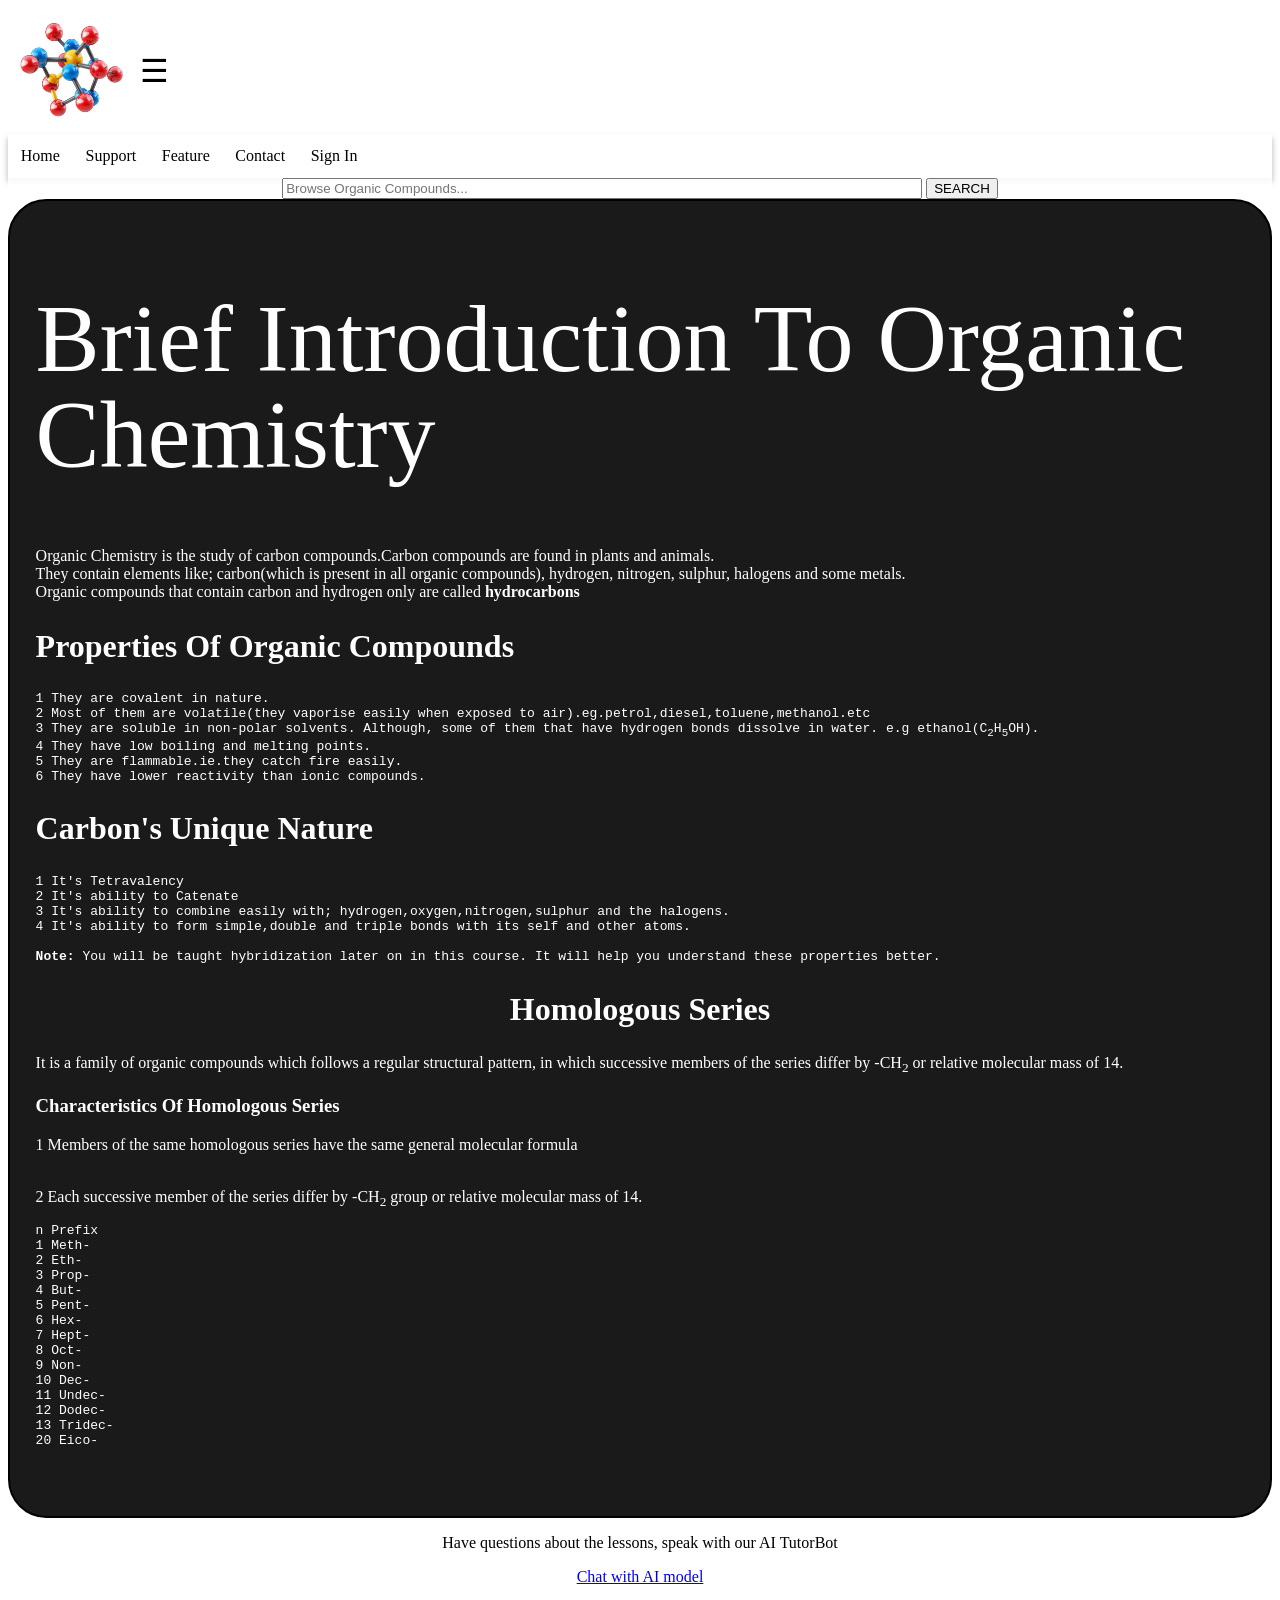
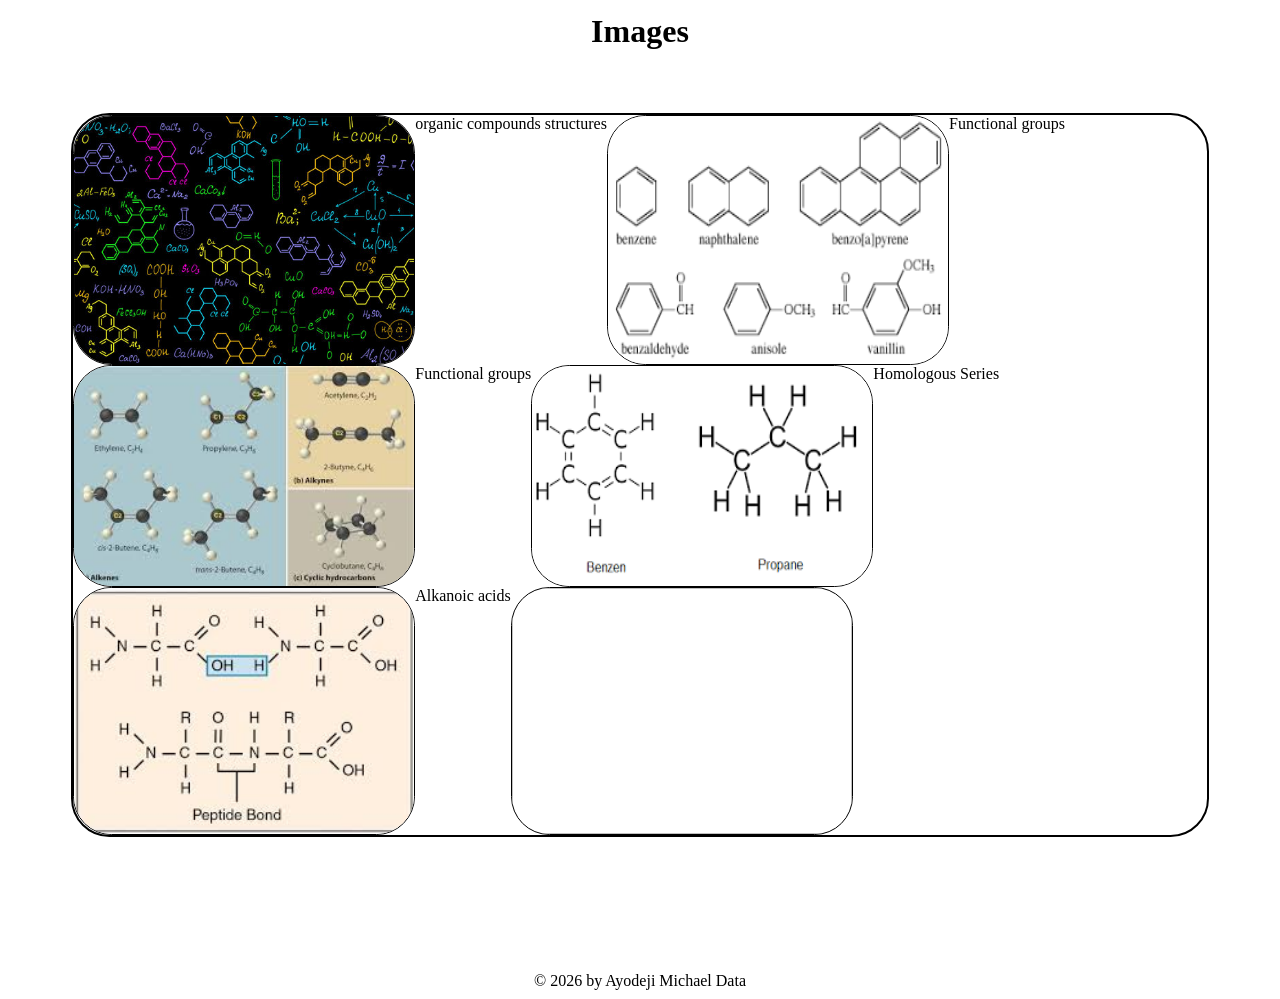
==== index.html @ 0661715f "Update index.html" ====
<!DOCTYPE html>
<html lang="en-GB">
<head>
    <meta charset="UTF-8">
    <meta http-equiv="X-UA-Compatible" content="IE=edge">
    <meta name="keywords" content="Organic Compounds">
    <meta name="" content="Website for browsing about organic compounds">
    <meta name="author" content="Ayodeji Michael">
    <meta name="viewport" content="width=device-width, initial-scale=1.0">
    <title>Organic Compounds</title>
    <link rel="stylesheet" href="style.css">
    <link rel="icon" type="image/png" href="images/logo.png">
    <style>
        .image-container {
            border: 2px solid black;
            border-radius: 3vw;
            width: clamp(0, 90%, 90%);
            display: flex;
            flex-wrap: wrap;
            margin: 5%;
        }
        .image-container img {
            border: 1px solid black;
            border-radius: 3vw;
            width: 30%;
            height: auto;
        }
      </style>
    

</head>
<body>
    <nav class="navbar">
        <div class="navheader">
            <img src="images/36380703-528e-4a08-96c5-280c4ebbf2aa-removebg-preview.png" width="10%"></img>
            <button class="navlink_toggle">☰</button>
            <script src="navlink_toggle.js" defer></script>
        </div>
            
        <div class="navlinks">
            <a href="#">Home</a>
            <a href="#">Support</a>
            <a href="#">Feature</a>
            <a href="#">Contact</a>
            <a href="signin.html">Sign In</a>
        </div>
        <center>
               <div class="search-container">
                   <input type="text" id="compound-search" placeholder="Browse Organic Compounds...">
                   <button id="search-button">SEARCH</button>
               </div>
        </center>
    </nav>
    <div class="content">
        <h1>Brief Introduction To Organic Chemistry</h1>
        <p>Organic Chemistry is the study of carbon compounds.Carbon compounds are found in plants and animals. <br>
          They contain elements like; carbon(which is present in all organic compounds), hydrogen, nitrogen, sulphur, halogens and some metals.<br>
          Organic compounds that contain carbon and hydrogen only are called <strong>hydrocarbons</strong>
        </p>
        <h2>Properties Of Organic Compounds</h2>
           <pre>
                1 They are covalent in nature.
                2 Most of them are volatile(they vaporise easily when exposed to air).eg.petrol,diesel,toluene,methanol.etc
                3 They are soluble in non-polar solvents. Although, some of them that have hydrogen bonds dissolve in water. e.g ethanol(C<sub>2</sub>H<sub>5</sub>OH).
                4 They have low boiling and melting points.
                5 They are flammable.ie.they catch fire easily.
                6 They have lower reactivity than ionic compounds.
           </pre>
            <h2>Carbon's Unique Nature</h2>
            <pre>
                1 It's Tetravalency
                2 It's ability to Catenate
                3 It's ability to combine easily with; hydrogen,oxygen,nitrogen,sulphur and the halogens.
                4 It's ability to form simple,double and triple bonds with its self and other atoms. <br>
                <strong>Note:</strong> You will be taught hybridization later on in this course. It will help you understand these properties better.
            </pre>
            <center><h2>Homologous Series</h2></center>
            <p>It is a family of organic compounds which follows a regular structural pattern, in which successive members of the series differ by -CH<sub>2</sub> or relative molecular mass of 14.</p>
            <h3>Characteristics Of Homologous Series</h3>
            <p>1 Members of the same homologous series have the same general molecular formula</p><br>
               2 Each successive member of the series differ by -CH<sub>2</sub> group or relative molecular mass of 14.
               <pre>
                n   Prefix
                1   Meth-
                2   Eth-
                3   Prop-
                4   But-
                5   Pent-
                6   Hex-
                7   Hept-
                8   Oct-
                9   Non-
                10  Dec-
                11  Undec-
                12  Dodec-
                13  Tridec-
                20  Eico-<br><br>
    </div>
    <center>
        <div>
            <p>Have questions about the lessons, speak with our AI TutorBot</p>
            <a href="TutorBot.html" style="box-sizing: border-box; border-radius: 3vw;"> Chat with AI model</a>
        </div>
    </center>
        <center><h2>Images</h2></center>
            <div class="image-container">
            <img src="images/Web image 1.jpg" alt="Structure of organic compounds">organic compounds structures</img>
            <img src="images/Web image 2.png">Functional groups</img>
            <img src="images/Web image 3.jfif">Functional groups</img>
            <img src="images/Web image 4.png">Homologous Series</img>
            <img src="images/Web image 5.jfif">Alkanoic acids<img>
            </div> <br>
            <div>
            <div class="links">
                <a href="https://chat.openai.com/chat" target="_self" class="btn">Learn more</a>
                <a href="#">or contact</a>
            </div>
        </div><br><br>
<center>
        <footer>© 2026 by Ayodeji Michael Data</footer>
</center>
</body>
</html>
---- style.css ----
style.css
* {
    max-width: 100% !important;
    box-sizing: border-box;
    font-family: sans-serif;
    height: auto;
}
pre{
    white-space: pre-line;
    word-break: break-word;
}
.navbar{
    position: sticky;
    top: 0;
    left: 0;
    right: 0;
    z-index: 1000;
    background-color: rgba(255, 255, 255, 0.80);
    backdrop-filter: blur(5px);
}
.navheader{
    display: flex;
    flex-direction: row;
    justify-content: stretch;
    background-color: white;
}
.navlink_toggle{
    font-size: 32px !important;
    color: black !important;
    display: block;
    background: none;
    border: none;
    color: white;
    font-size: 1rem;
    cursor: pointer;
}
.navlinks{
    width: 100%;
    overflow: hidden;
    background-color: white;
    box-shadow: 0 4px 6px rgba(0,0,0,0.3);
}
.navlinks a {
    float: left;
    color: black;
    text-align: center;
    padding: 1vw;
    text-decoration-line: none;
}
.navlinks a:hover {
    background-color: rgb(91, 142, 253);
    color: white;
}
.navlinks.expanded{
    position: 900;
    top: 100%;
    left: 0;
    width: 90%;
    background-color: white;
    flex-direction: column;
    padding: 1rem 2rem;
    box-shadow: 0 4px 6px rgba(0,0,0,0.3);
    white-space: normal;
}
.content{
    width: 100%;
    max-width: 100% !important;
    background-color: rgba(0, 0, 0, 0.897);
    border: 2px solid black;
    border-radius: 3vw;
    padding: 2vw 2vw;
    color: #fff;
    box-sizing: border-box;
    overflow-wrap: break-word;
    min-width: 0;
    hyphens: auto;
}
.content h1{
    font-size: 7.5vw;
    line-height: 7.5vw;
    font-weight: 500;
}
.links a{
    color: #fff;
    text-decoration: none;
    display: inline-block;
}
h2{
    font-size: 2.5vw;
}
.searchbutton{  border: 2px solid #fff;
    padding: 10px 35px;
    border-radius: 15px;
    text-decoration: #ffffff00;
}
/** For Search Bar **/
.search-container{
    background-color: rgba(255, 255, 255, 0.90);
}
#compound-search{
    width: 50%;
}
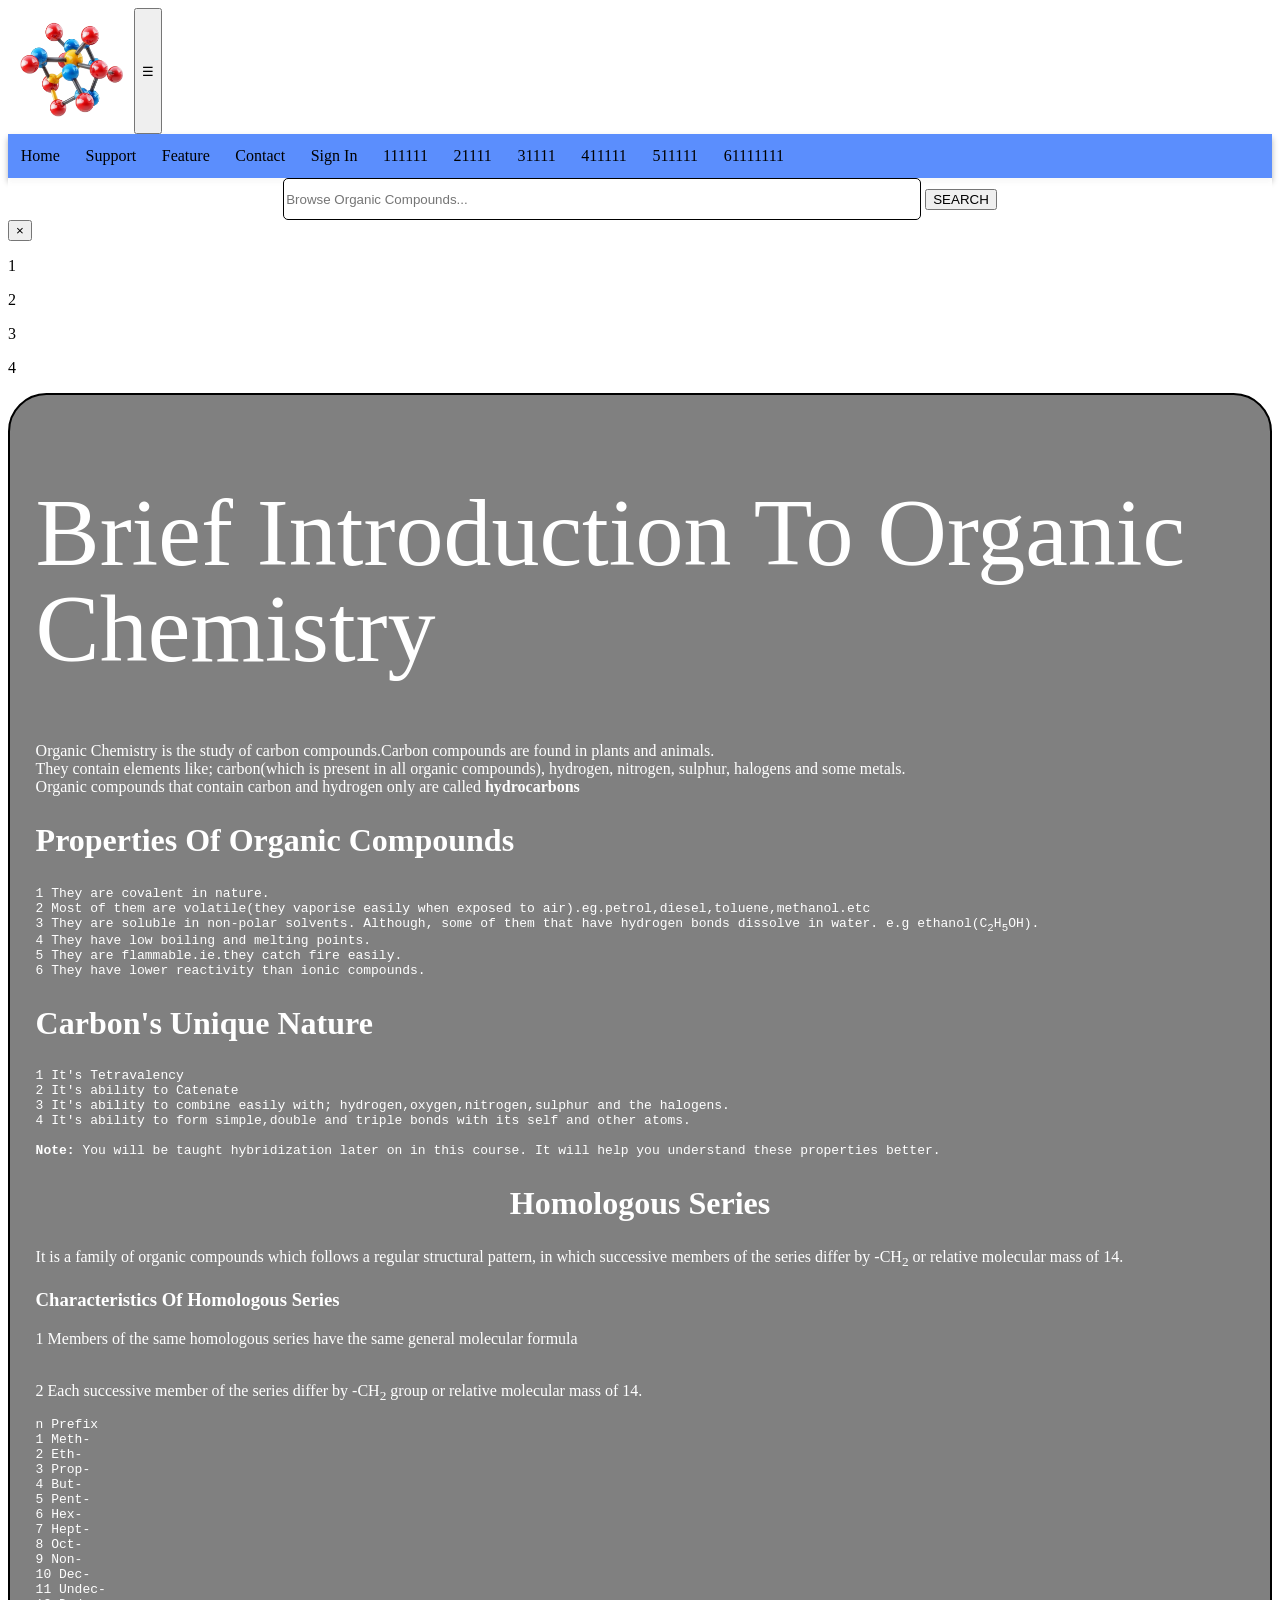
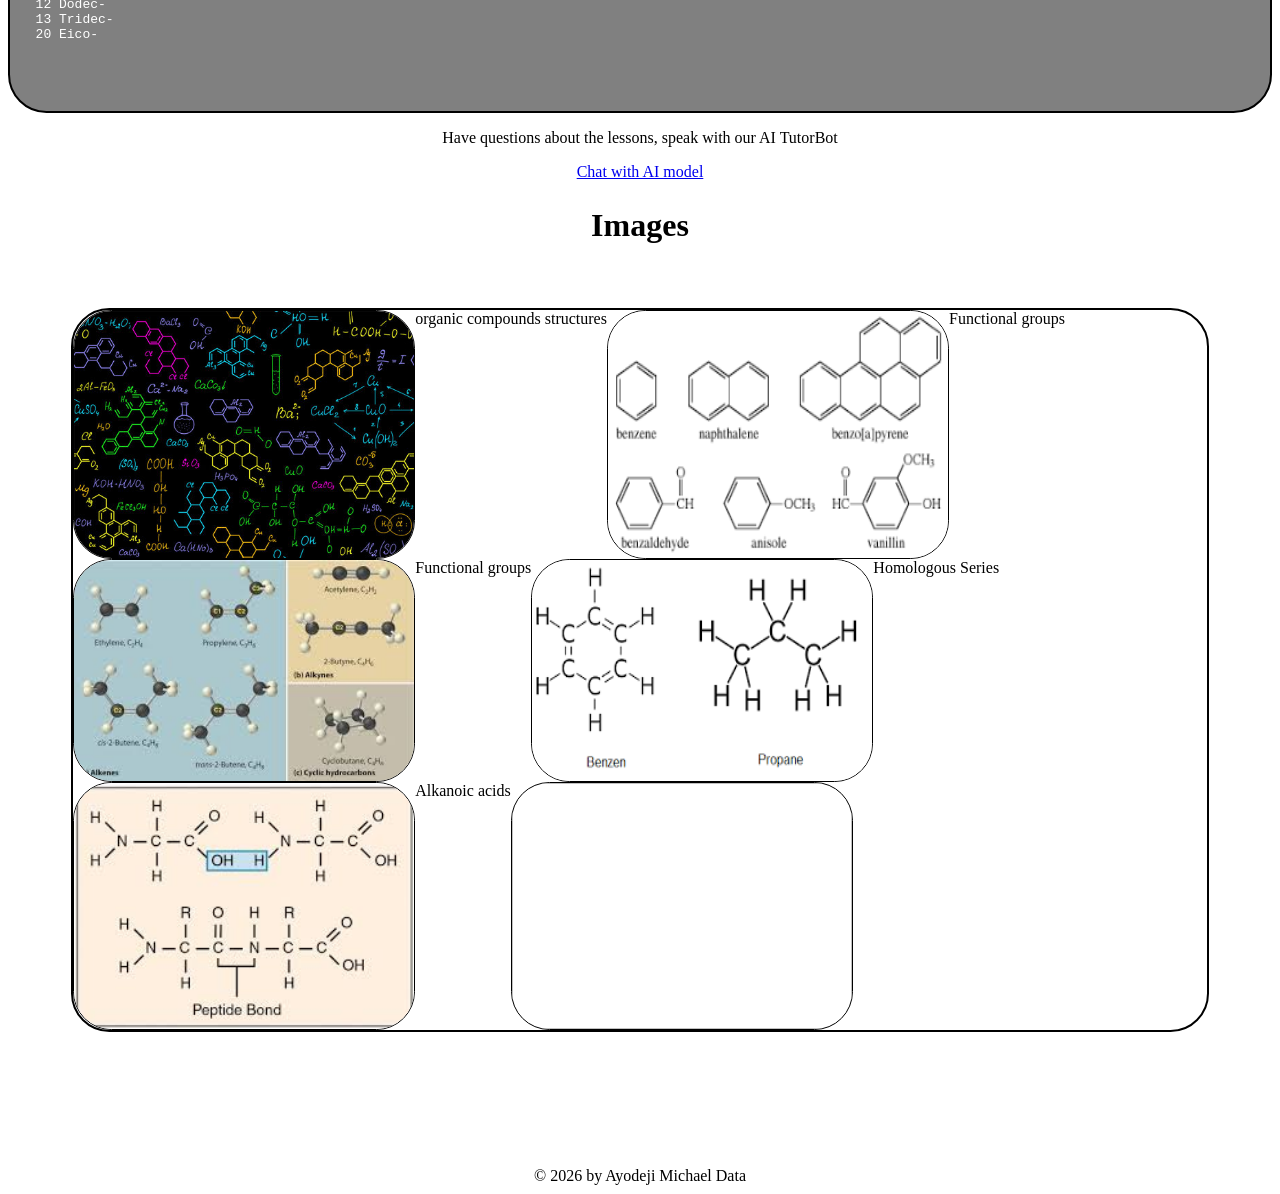
==== commit 4b8d3512: "Update index.html" ====
--- a/index.html
+++ b/index.html
@@ -30,27 +30,8 @@
 
 </head>
 <body>
-    <nav class="navbar">
-        <div class="navheader">
-            <img src="images/36380703-528e-4a08-96c5-280c4ebbf2aa-removebg-preview.png" width="10%"></img>
-            <button class="navlink_toggle">☰</button>
-            <script src="navlink_toggle.js" defer></script>
-        </div>
-            
-        <div class="navlinks">
-            <a href="#">Home</a>
-            <a href="#">Support</a>
-            <a href="#">Feature</a>
-            <a href="#">Contact</a>
-            <a href="signin.html">Sign In</a>
-        </div>
-        <center>
-               <div class="search-container">
-                   <input type="text" id="compound-search" placeholder="Browse Organic Compounds...">
-                   <button id="search-button">SEARCH</button>
-               </div>
-        </center>
-    </nav>
+    <script src="navbar-menu_overlay.js"></script>
+    <div id="navbar_container"></div>
     <div class="content">
         <h1>Brief Introduction To Organic Chemistry</h1>
         <p>Organic Chemistry is the study of carbon compounds.Carbon compounds are found in plants and animals. <br>
--- a/style.css
+++ b/style.css
@@ -1,9 +1,11 @@
 style.css
 * {
-    max-width: 100% !important;
-    box-sizing: border-box;
+    width: clamp(100%, 100%, 100%) !important;
     font-family: sans-serif;
     height: auto;
+}
+body{
+    background-color: white;
 }
 pre{
     white-space: pre-line;
@@ -11,6 +13,7 @@
 }
 .navbar{
     position: sticky;
+    width: 100%;
     top: 0;
     left: 0;
     right: 0;
@@ -37,7 +40,7 @@
 .navlinks{
     width: 100%;
     overflow: hidden;
-    background-color: white;
+    background-color: rgb(91, 142, 253);
     box-shadow: 0 4px 6px rgba(0,0,0,0.3);
 }
 .navlinks a {
@@ -51,12 +54,22 @@
     background-color: rgb(91, 142, 253);
     color: white;
 }
+.navlinks a:active{
+    background-color: rgb(91, 142, 253);
+    color: blueviolet;
+}
+.navlinks a:current{
+    background-color: rgb(91, 142, 253);
+    color: darkblue;
+}
 .navlinks.expanded{
     position: 900;
     top: 100%;
     left: 0;
-    width: 90%;
+    width: 25%;
+    height: auto;
     background-color: white;
+    display: flex;
     flex-direction: column;
     padding: 1rem 2rem;
     box-shadow: 0 4px 6px rgba(0,0,0,0.3);
@@ -65,7 +78,7 @@
 .content{
     width: 100%;
     max-width: 100% !important;
-    background-color: rgba(0, 0, 0, 0.897);
+    background-color: grey;
     border: 2px solid black;
     border-radius: 3vw;
     padding: 2vw 2vw;
@@ -97,8 +110,23 @@
 .search-container{
     background-color: rgba(255, 255, 255, 0.90);
 }
+.search-container input {
+    border: 1px solid black;
+    border-radius: 5px;
+    height: 3vw;
+}
 #compound-search{
     width: 50%;
 }
-
-
+.login-form {
+    width: clamp(40vw, 300px,300px);
+    background-color: grey;
+    border: 2px solid black;
+    border-radius: 3vw;
+    padding: 2vw 2vw;
+    color: #fff;
+    box-sizing: border-box;
+    overflow-wrap: break-word;
+    min-width: 0;
+    hyphens: auto;
+}
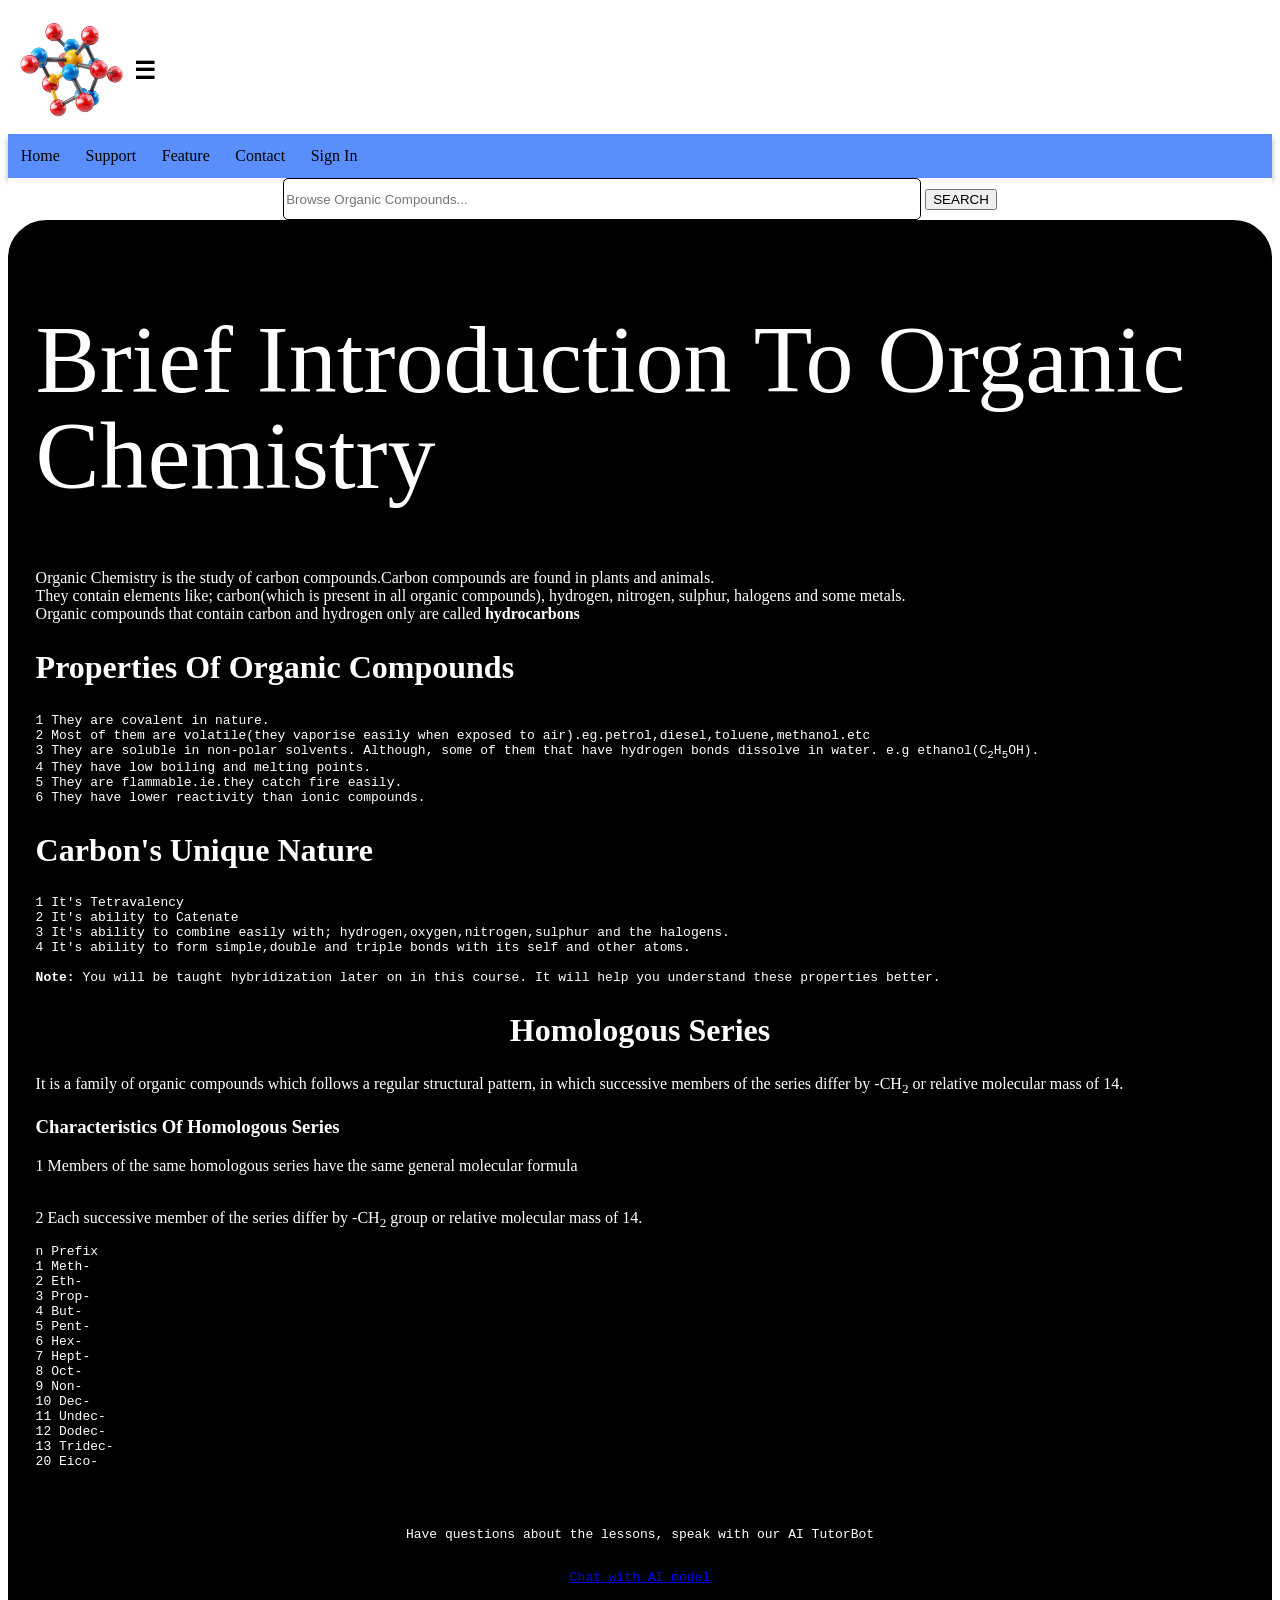
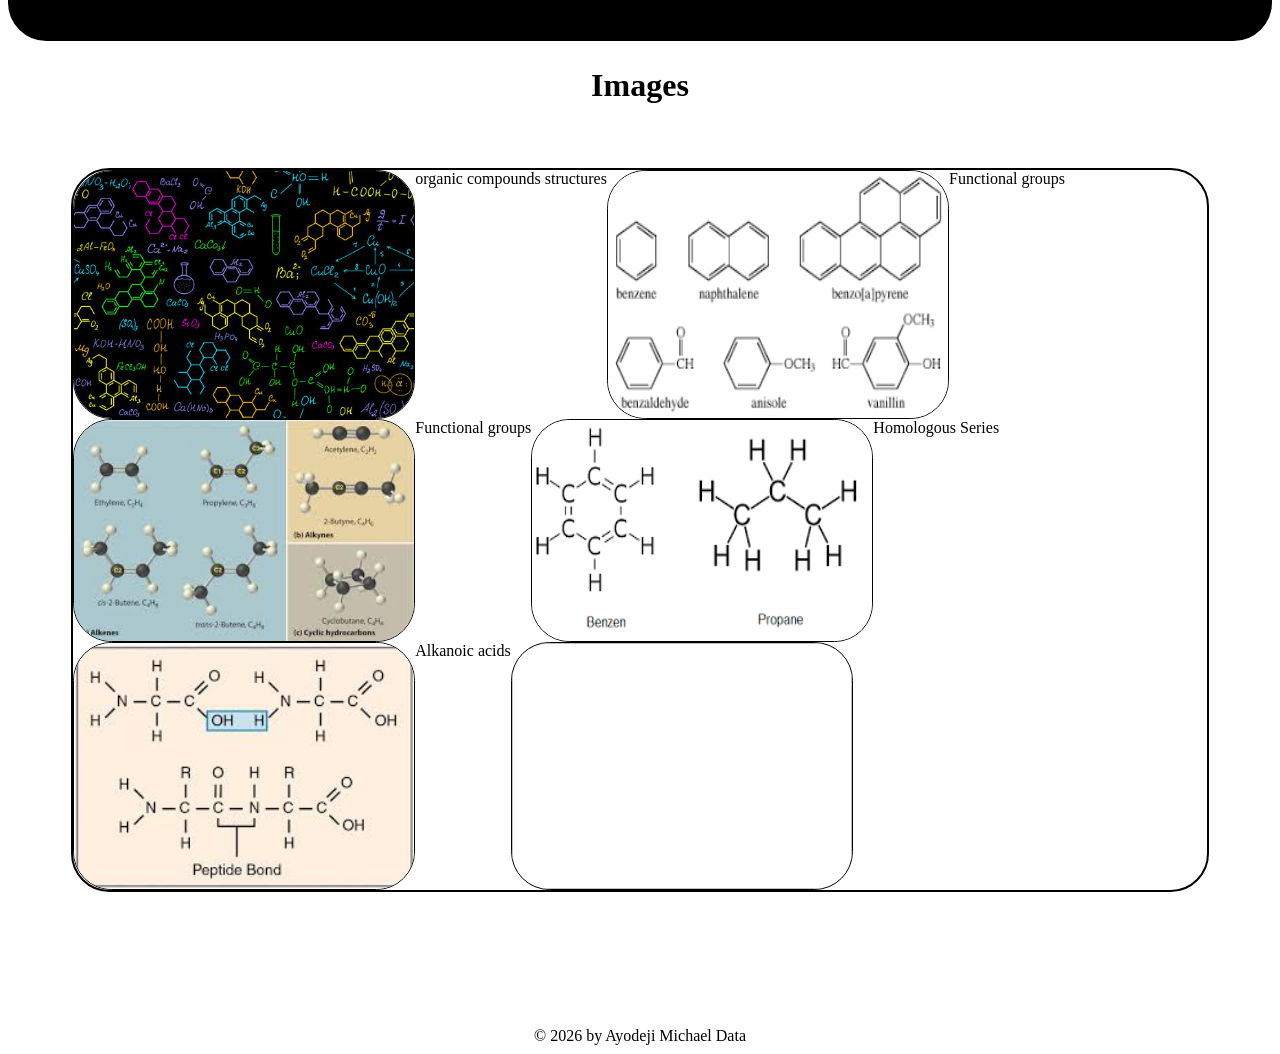
==== commit 79fc7d82: "Update index.html" ====
--- a/index.html
+++ b/index.html
@@ -76,13 +76,11 @@
                 12  Dodec-
                 13  Tridec-
                 20  Eico-<br><br>
-    </div>
     <center>
-        <div>
             <p>Have questions about the lessons, speak with our AI TutorBot</p>
             <a href="TutorBot.html" style="box-sizing: border-box; border-radius: 3vw;"> Chat with AI model</a>
-        </div>
     </center>
+    </div>
         <center><h2>Images</h2></center>
             <div class="image-container">
             <img src="images/Web image 1.jpg" alt="Structure of organic compounds">organic compounds structures</img>
--- a/style.css
+++ b/style.css
@@ -6,6 +6,11 @@
 }
 body{
     background-color: white;
+}
+#navbar_container {
+    position: sticky;
+    width=100%;
+    z-index: 1000;
 }
 pre{
     white-space: pre-line;
@@ -38,10 +43,17 @@
     cursor: pointer;
 }
 .navlinks{
-    width: 100%;
-    overflow: hidden;
+    display: flex;
+    width: 100% ;
+    max-width: 100% !important;
+    box-sizing: border-box;
+    overflow-x: auto;
+    flex-wrap: nowrap;
+    flex-shrink: 0;
+    white-space: nowrap;
     background-color: rgb(91, 142, 253);
     box-shadow: 0 4px 6px rgba(0,0,0,0.3);
+    -webkit-overflow-scrolling: touch;
 }
 .navlinks a {
     float: left;
@@ -62,23 +74,10 @@
     background-color: rgb(91, 142, 253);
     color: darkblue;
 }
-.navlinks.expanded{
-    position: 900;
-    top: 100%;
-    left: 0;
-    width: 25%;
-    height: auto;
-    background-color: white;
-    display: flex;
-    flex-direction: column;
-    padding: 1rem 2rem;
-    box-shadow: 0 4px 6px rgba(0,0,0,0.3);
-    white-space: normal;
-}
 .content{
     width: 100%;
     max-width: 100% !important;
-    background-color: grey;
+    background-color: black;
     border: 2px solid black;
     border-radius: 3vw;
     padding: 2vw 2vw;
@@ -130,3 +129,36 @@
     min-width: 0;
     hyphens: auto;
 }
+#menu_button {
+    border: none;
+    font-size: 24px;
+    font-weight: bold;
+    background: none;
+    cursor: pointer;
+    padding: 0;
+}
+/** The Overlay Tab **/
+#menu_overlay {
+    display: none !important;
+    position: fixed;
+    top: 0;
+    left: 0;
+    width: 100%;
+    height: auto;
+    background-color: #fff;
+    backdrop-filter: blur(5px);
+    z-index: 2000;
+    box-sizing: border-box;
+    padding: 2vw;
+    flex-direction: column;
+}
+#menu_overlay.active {
+    display: flex !important;
+}
+#close_button_for_menu_overlay {
+    align-self: flex-end;
+    font-size: 2 rem;
+    cursor: pointer;
+    color: #333;
+    line-height: 1;
+}
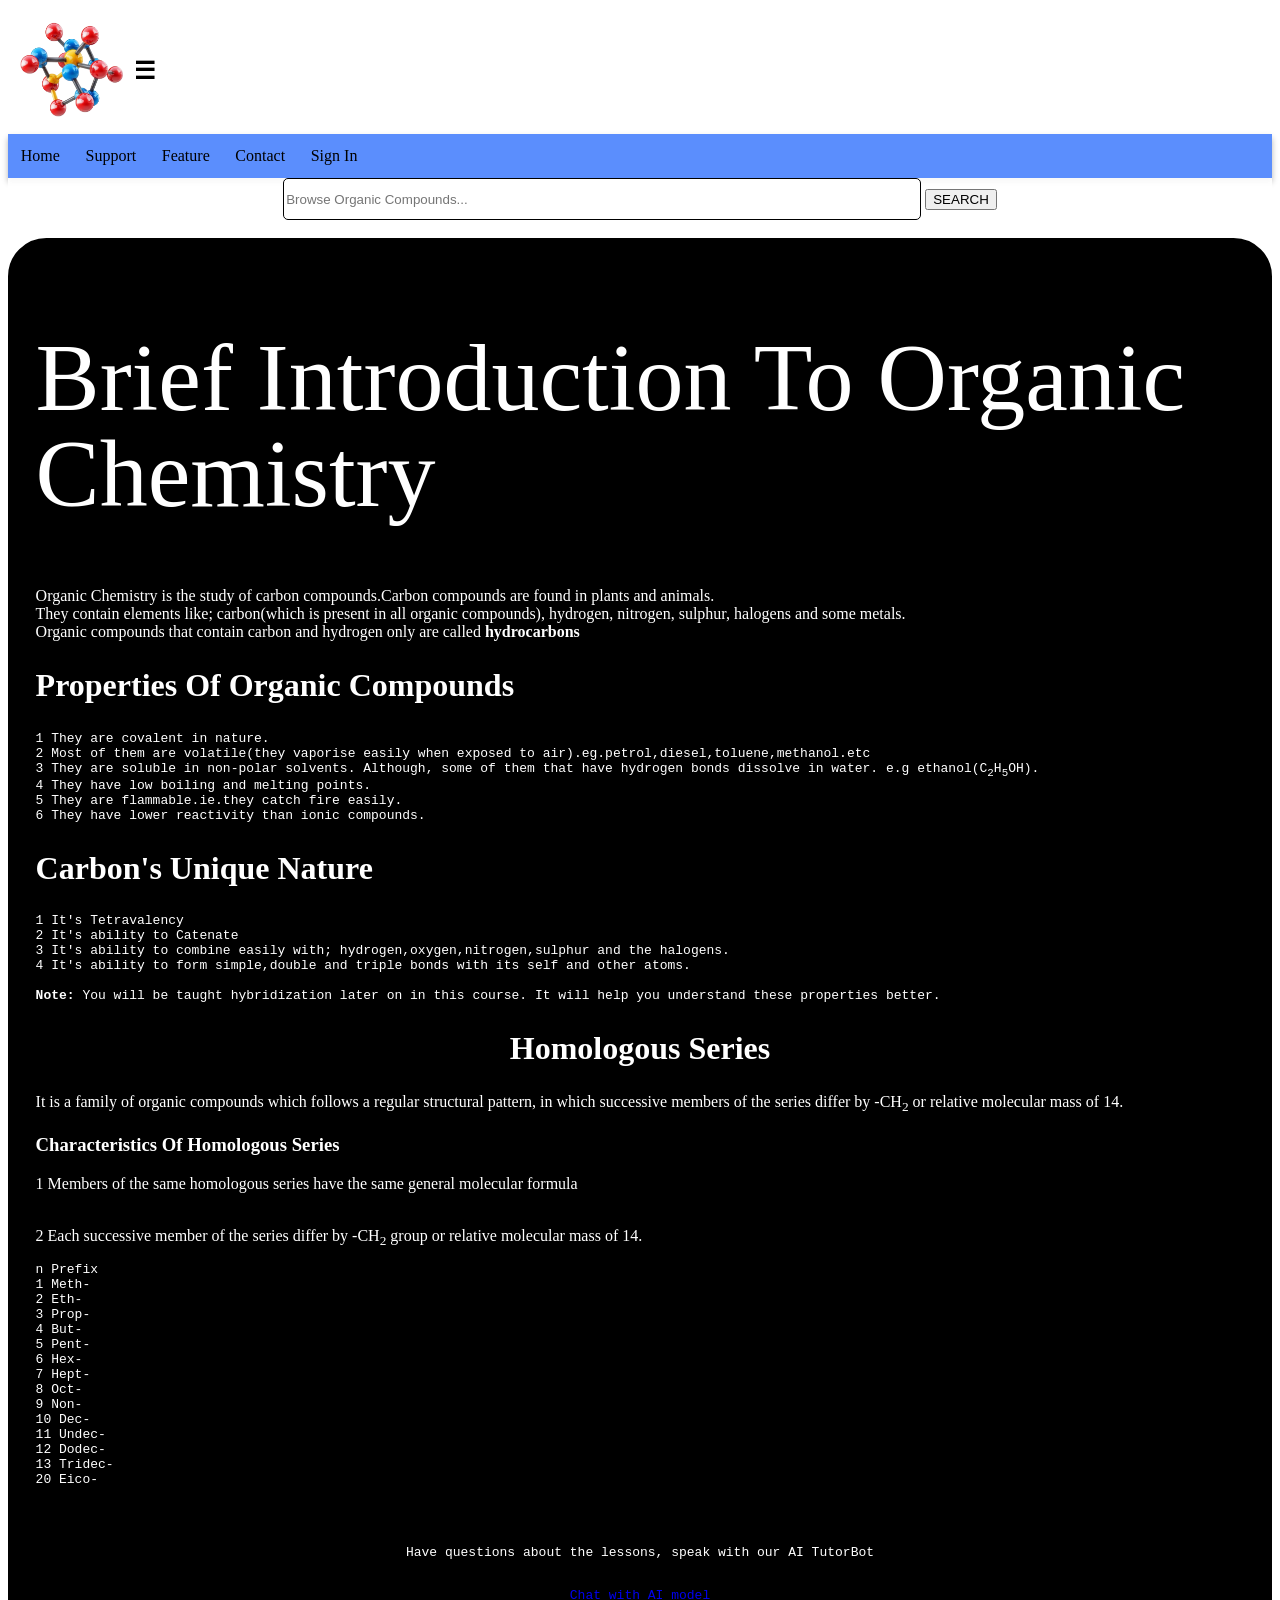
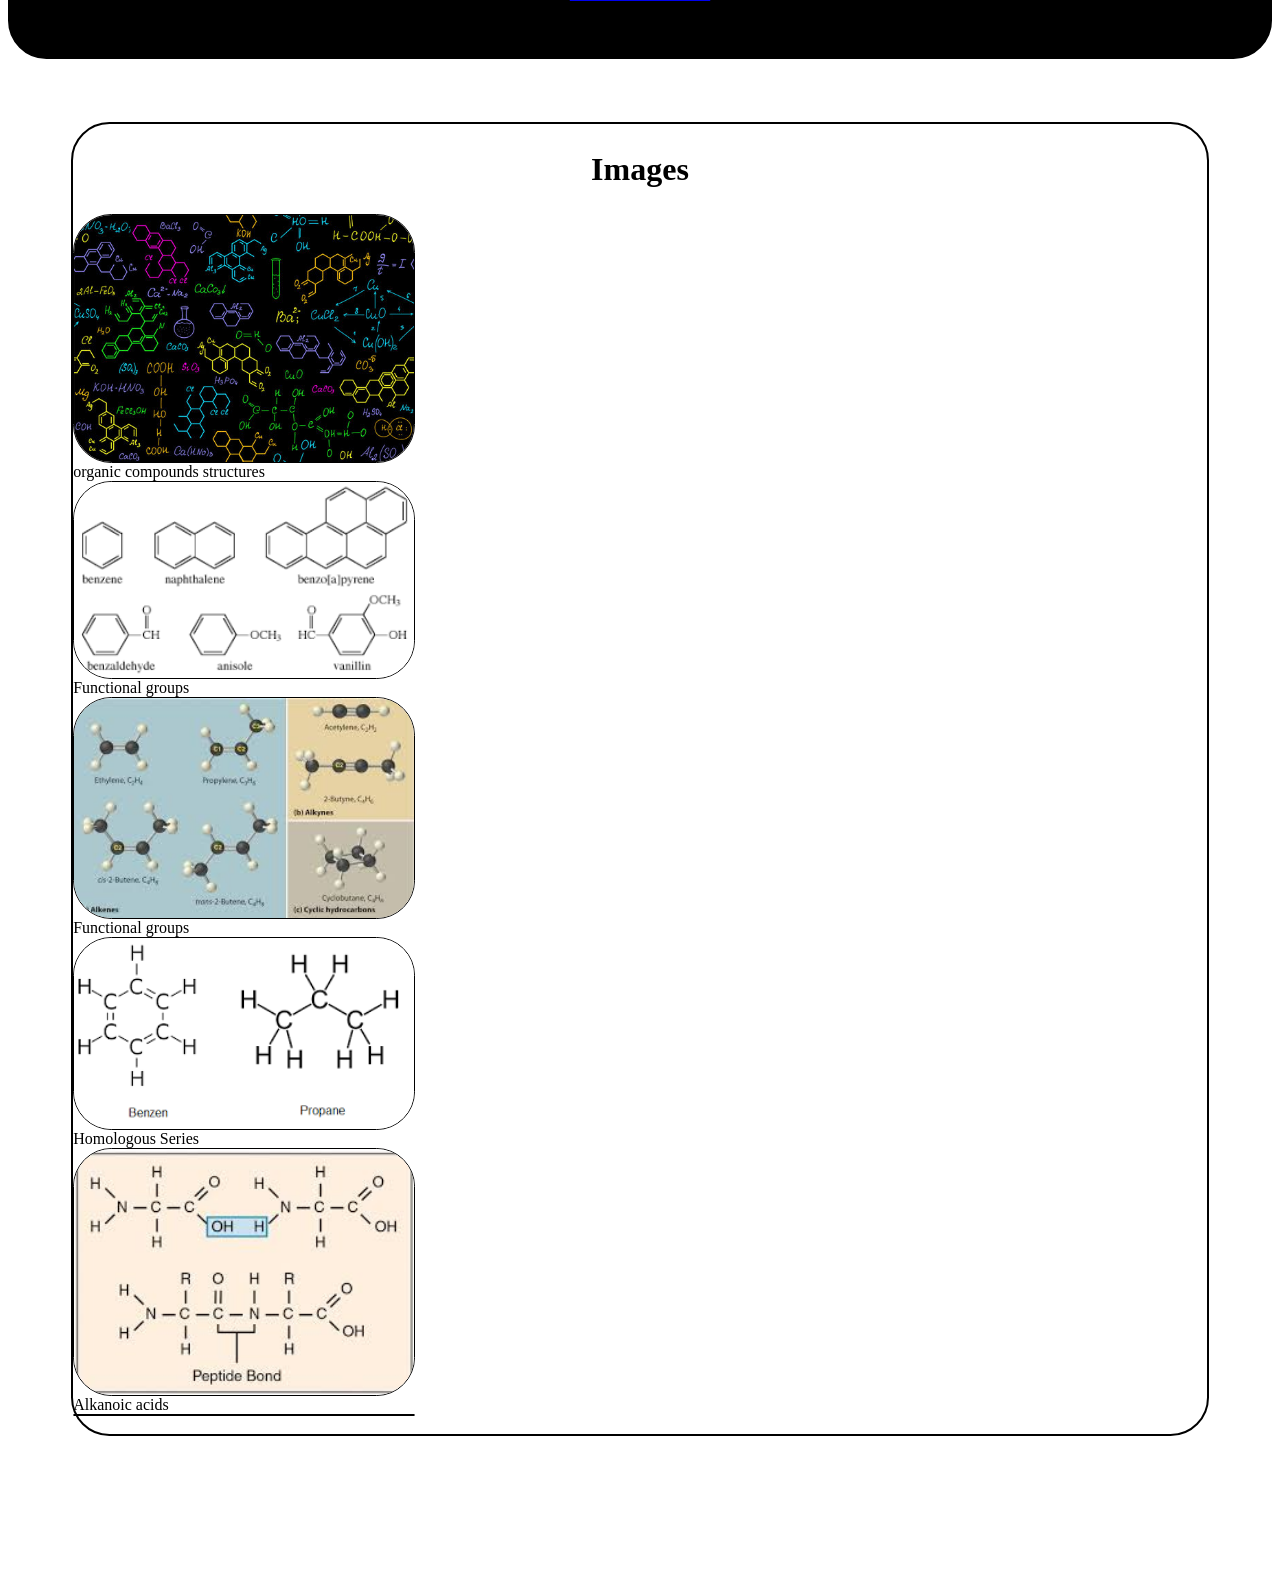
==== commit 65fe3e10: "Update index.html" ====
--- a/index.html
+++ b/index.html
@@ -10,13 +10,15 @@
     <title>Organic Compounds</title>
     <link rel="stylesheet" href="style.css">
     <link rel="icon" type="image/png" href="images/logo.png">
+    <script src="navbar-menu_overlay.js"></script>
     <style>
         .image-container {
             border: 2px solid black;
             border-radius: 3vw;
-            width: clamp(0, 90%, 90%);
+            width: clamp(0, auto, 90%);
             display: flex;
             flex-wrap: wrap;
+            flex-direction: Column;
             margin: 5%;
         }
         .image-container img {
@@ -30,8 +32,7 @@
 
 </head>
 <body>
-    <script src="navbar-menu_overlay.js"></script>
-    <div id="navbar_container"></div>
+    <div id="navbar_container"></div><br>
     <div class="content">
         <h1>Brief Introduction To Organic Chemistry</h1>
         <p>Organic Chemistry is the study of carbon compounds.Carbon compounds are found in plants and animals. <br>
@@ -78,25 +79,23 @@
                 20  Eico-<br><br>
     <center>
             <p>Have questions about the lessons, speak with our AI TutorBot</p>
-            <a href="TutorBot.html" style="box-sizing: border-box; border-radius: 3vw;"> Chat with AI model</a>
+            <a href="tutorbot.html" style="box-sizing: border-box; border-radius: 3vw;"> Chat with AI model</a>
     </center>
     </div>
-        <center><h2>Images</h2></center>
             <div class="image-container">
-            <img src="images/Web image 1.jpg" alt="Structure of organic compounds">organic compounds structures</img>
-            <img src="images/Web image 2.png">Functional groups</img>
-            <img src="images/Web image 3.jfif">Functional groups</img>
-            <img src="images/Web image 4.png">Homologous Series</img>
-            <img src="images/Web image 5.jfif">Alkanoic acids<img>
+                <center><h2>Images</h2></center>
+                <img src="images/Web image 1.jpg" alt="Structure of organic compounds">organic compounds structures</img>
+                <img src="images/Web image 2.png">Functional groups</img>
+                <img src="images/Web image 3.jfif">Functional groups</img>
+                <img src="images/Web image 4.png">Homologous Series</img>
+                <img src="images/Web image 5.jfif">Alkanoic acids<img><br>
             </div> <br>
-            <div>
+        <div>
             <div class="links">
                 <a href="https://chat.openai.com/chat" target="_self" class="btn">Learn more</a>
                 <a href="#">or contact</a>
             </div>
         </div><br><br>
-<center>
-        <footer>© 2026 by Ayodeji Michael Data</footer>
-</center>
+    <div id="footer_container"></div>
 </body>
 </html>
--- a/style.css
+++ b/style.css
@@ -6,10 +6,13 @@
 }
 body{
     background-color: white;
+    height: auto;
 }
 #navbar_container {
     position: sticky;
-    width=100%;
+    top: 0;
+    left: 0;
+    width:100%;
     z-index: 1000;
 }
 pre{
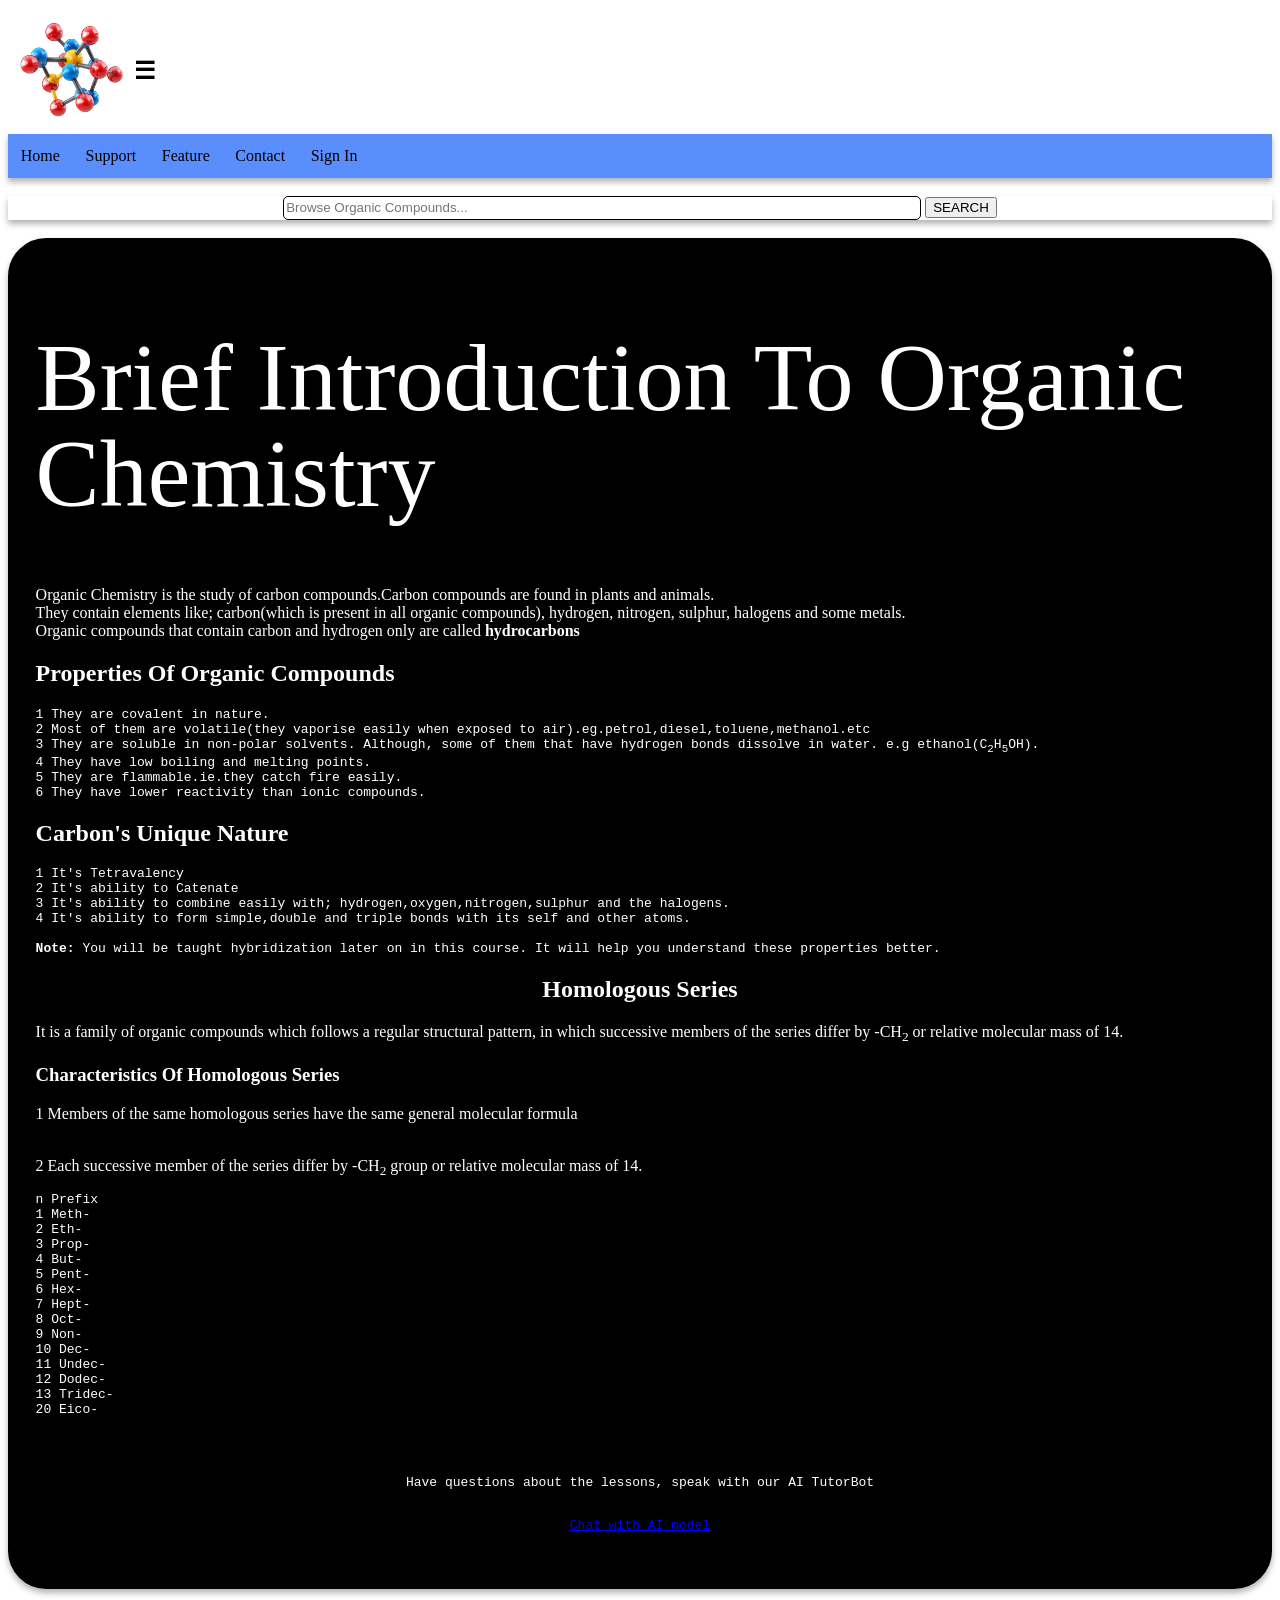
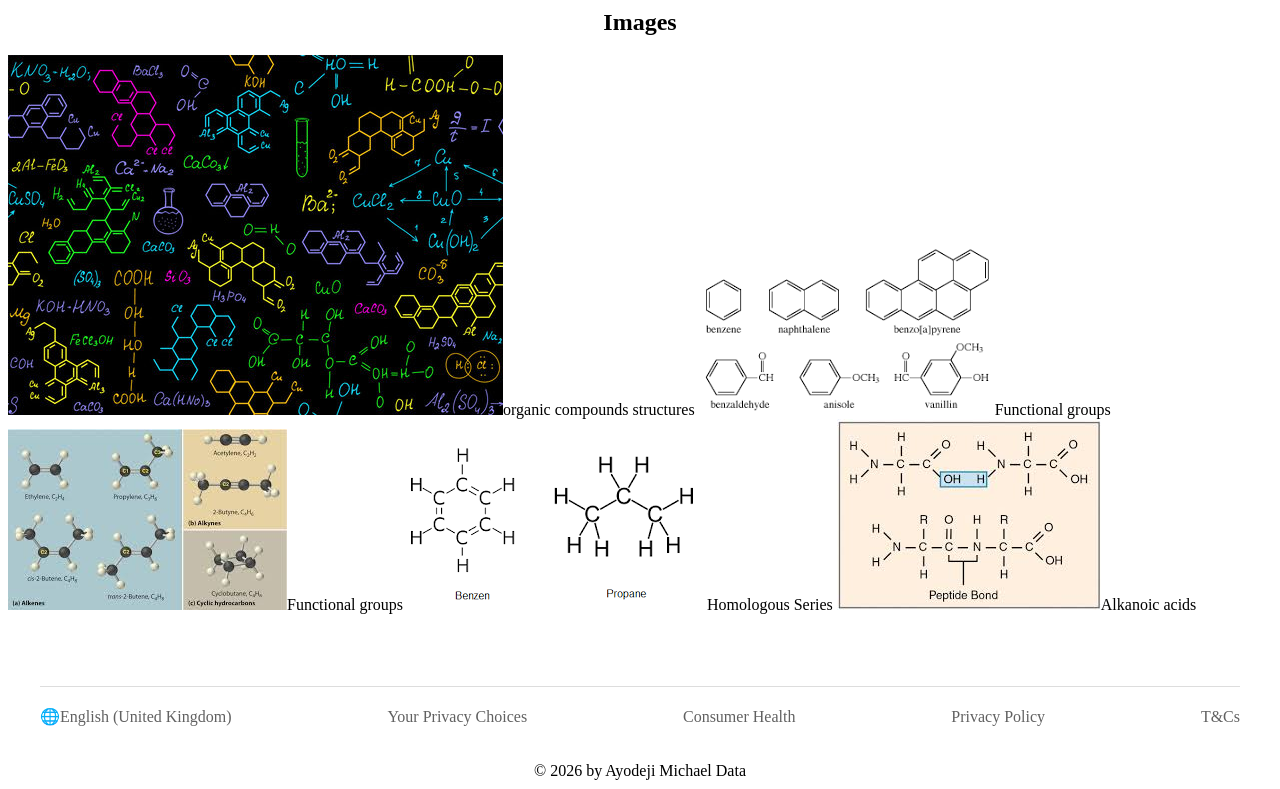
==== commit d40a03e8: "Update index.html" ====
--- a/index.html
+++ b/index.html
@@ -10,25 +10,7 @@
     <title>Organic Compounds</title>
     <link rel="stylesheet" href="style.css">
     <link rel="icon" type="image/png" href="images/logo.png">
-    <script src="navbar-menu_overlay.js"></script>
-    <style>
-        .image-container {
-            border: 2px solid black;
-            border-radius: 3vw;
-            width: clamp(0, auto, 90%);
-            display: flex;
-            flex-wrap: wrap;
-            flex-direction: Column;
-            margin: 5%;
-        }
-        .image-container img {
-            border: 1px solid black;
-            border-radius: 3vw;
-            width: 30%;
-            height: auto;
-        }
-      </style>
-    
+    <script src="script.js"></script>
 
 </head>
 <body>
@@ -82,7 +64,7 @@
             <a href="tutorbot.html" style="box-sizing: border-box; border-radius: 3vw;"> Chat with AI model</a>
     </center>
     </div>
-            <div class="image-container">
+            <div class="image_container">
                 <center><h2>Images</h2></center>
                 <img src="images/Web image 1.jpg" alt="Structure of organic compounds">organic compounds structures</img>
                 <img src="images/Web image 2.png">Functional groups</img>
--- a/style.css
+++ b/style.css
@@ -86,6 +86,7 @@
     padding: 2vw 2vw;
     color: #fff;
     box-sizing: border-box;
+    box-shadow: 0 4px 6px rgba(0,0,0,0.3);
     overflow-wrap: break-word;
     min-width: 0;
     hyphens: auto;
@@ -100,9 +101,7 @@
     text-decoration: none;
     display: inline-block;
 }
-h2{
-    font-size: 2.5vw;
-}
+
 .searchbutton{  border: 2px solid #fff;
     padding: 10px 35px;
     border-radius: 15px;
@@ -110,19 +109,20 @@
 }
 /** For Search Bar **/
 .search-container{
-    background-color: rgba(255, 255, 255, 0.90);
+    background: none;
+    box-shadow: 0 4px 6px rgba(0,0,0,0.3);
 }
 .search-container input {
     border: 1px solid black;
     border-radius: 5px;
-    height: 3vw;
+    height: 20px;
 }
 #compound-search{
     width: 50%;
 }
 .login-form {
     width: clamp(40vw, 300px,300px);
-    background-color: grey;
+    background-color: black;
     border: 2px solid black;
     border-radius: 3vw;
     padding: 2vw 2vw;
@@ -131,6 +131,7 @@
     overflow-wrap: break-word;
     min-width: 0;
     hyphens: auto;
+    box-shadow: 0 4px 6px rgba(0,0,0,0.3);
 }
 #menu_button {
     border: none;
@@ -160,8 +161,49 @@
 }
 #close_button_for_menu_overlay {
     align-self: flex-end;
-    font-size: 2 rem;
+    font-size: 3 rem;
     cursor: pointer;
     color: #333;
     line-height: 1;
-}
+    background: none;
+}
+
+/** Footer Styling **/
+.footer_grid {
+  display: grid;
+  grid-template-columns: repeat(auto-fit, minmax(20vw, 1fr));
+  gap: 30px;
+  max-width: 1200px;
+  margin: 0 auto 40px auto;
+}
+
+.footer_column ul {
+  list-style: none;
+  padding: 0;
+  margin: 0;
+}
+
+.footer_column li {
+  margin-bottom: 4px;
+}
+
+.footer_column a, .footer_bottom a {
+  color: #616161;
+  text-decoration: none;
+}
+
+.footer_column a:hover, .footer_bottom a:hover {
+  text-decoration: underline;
+  color: blue;
+}
+.footer_bottom {
+  max-width: 1200px;
+  margin: 0 auto;
+  display: flex;
+  flex-wrap: wrap;
+  justify-content: space-between;
+  align-items: center;
+  border-top: 1px solid #ddd;
+  padding-top: 20px;
+  gap: 15px;
+}
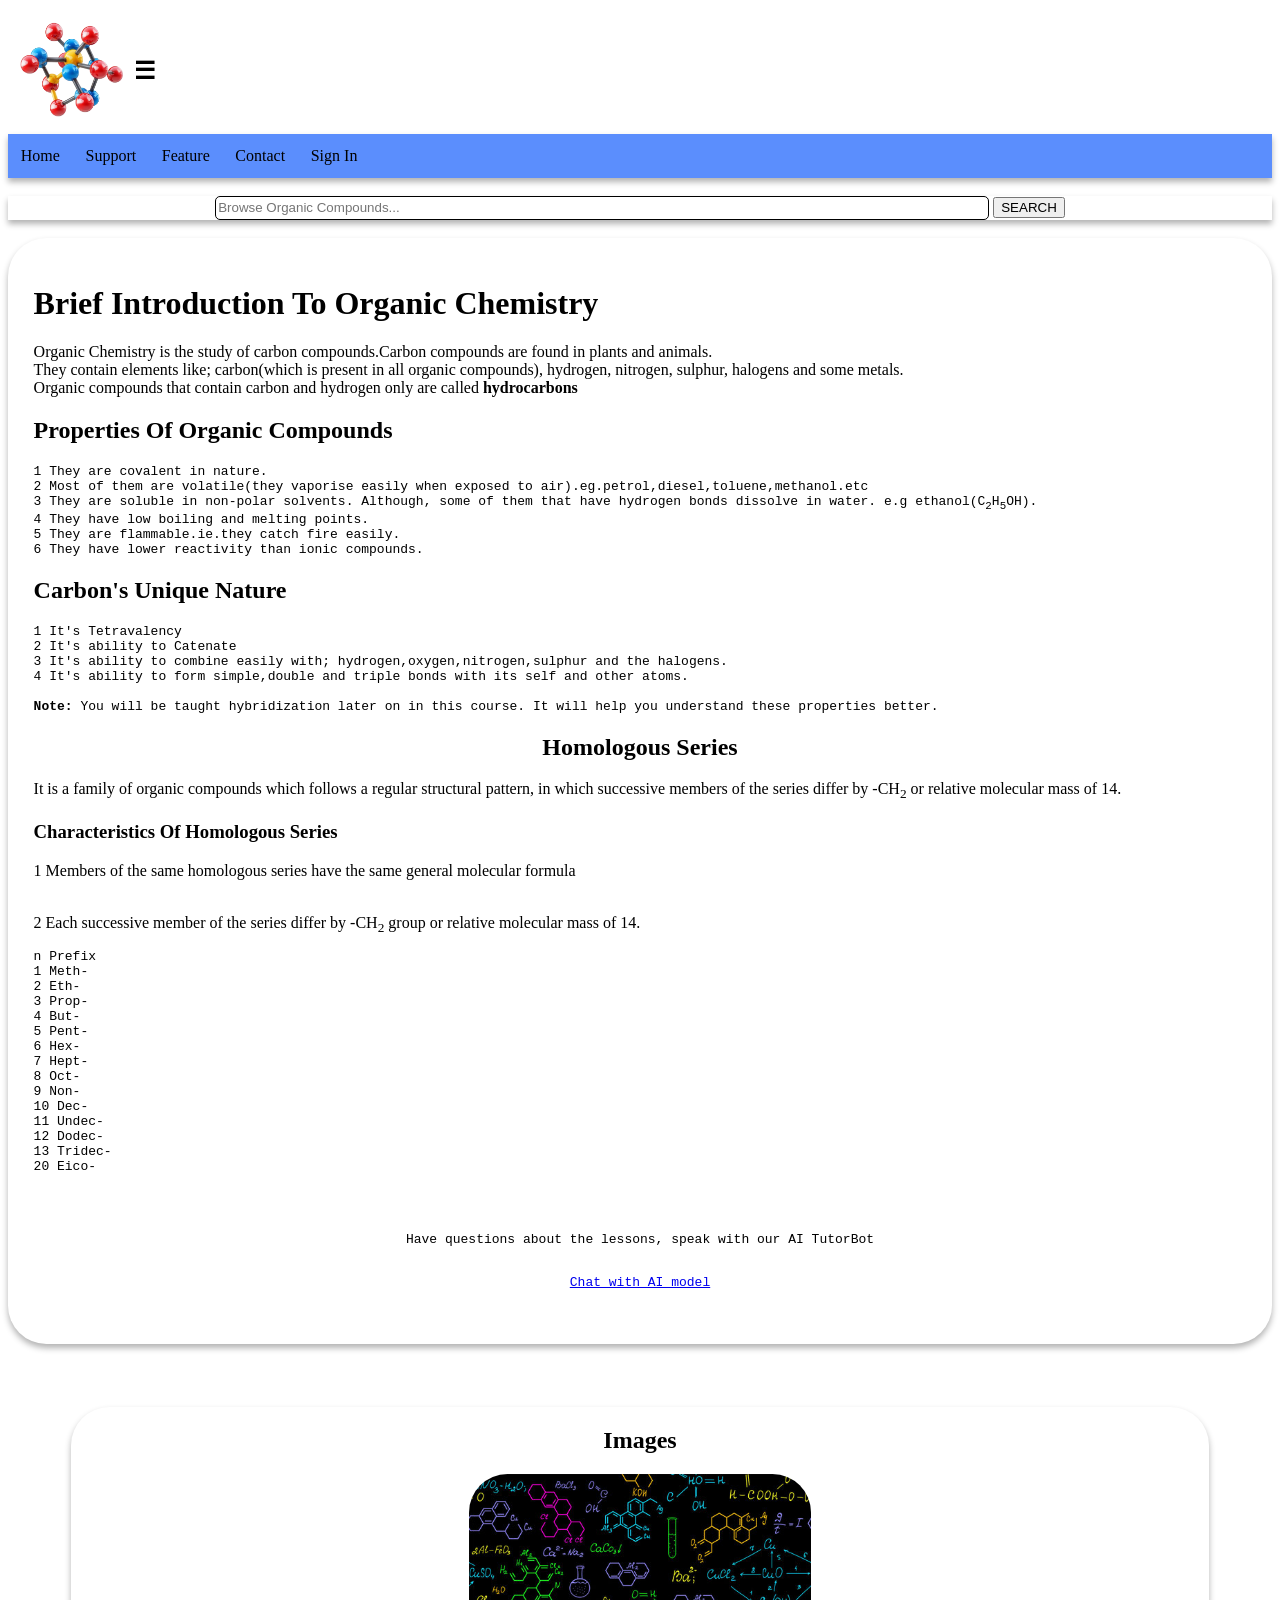
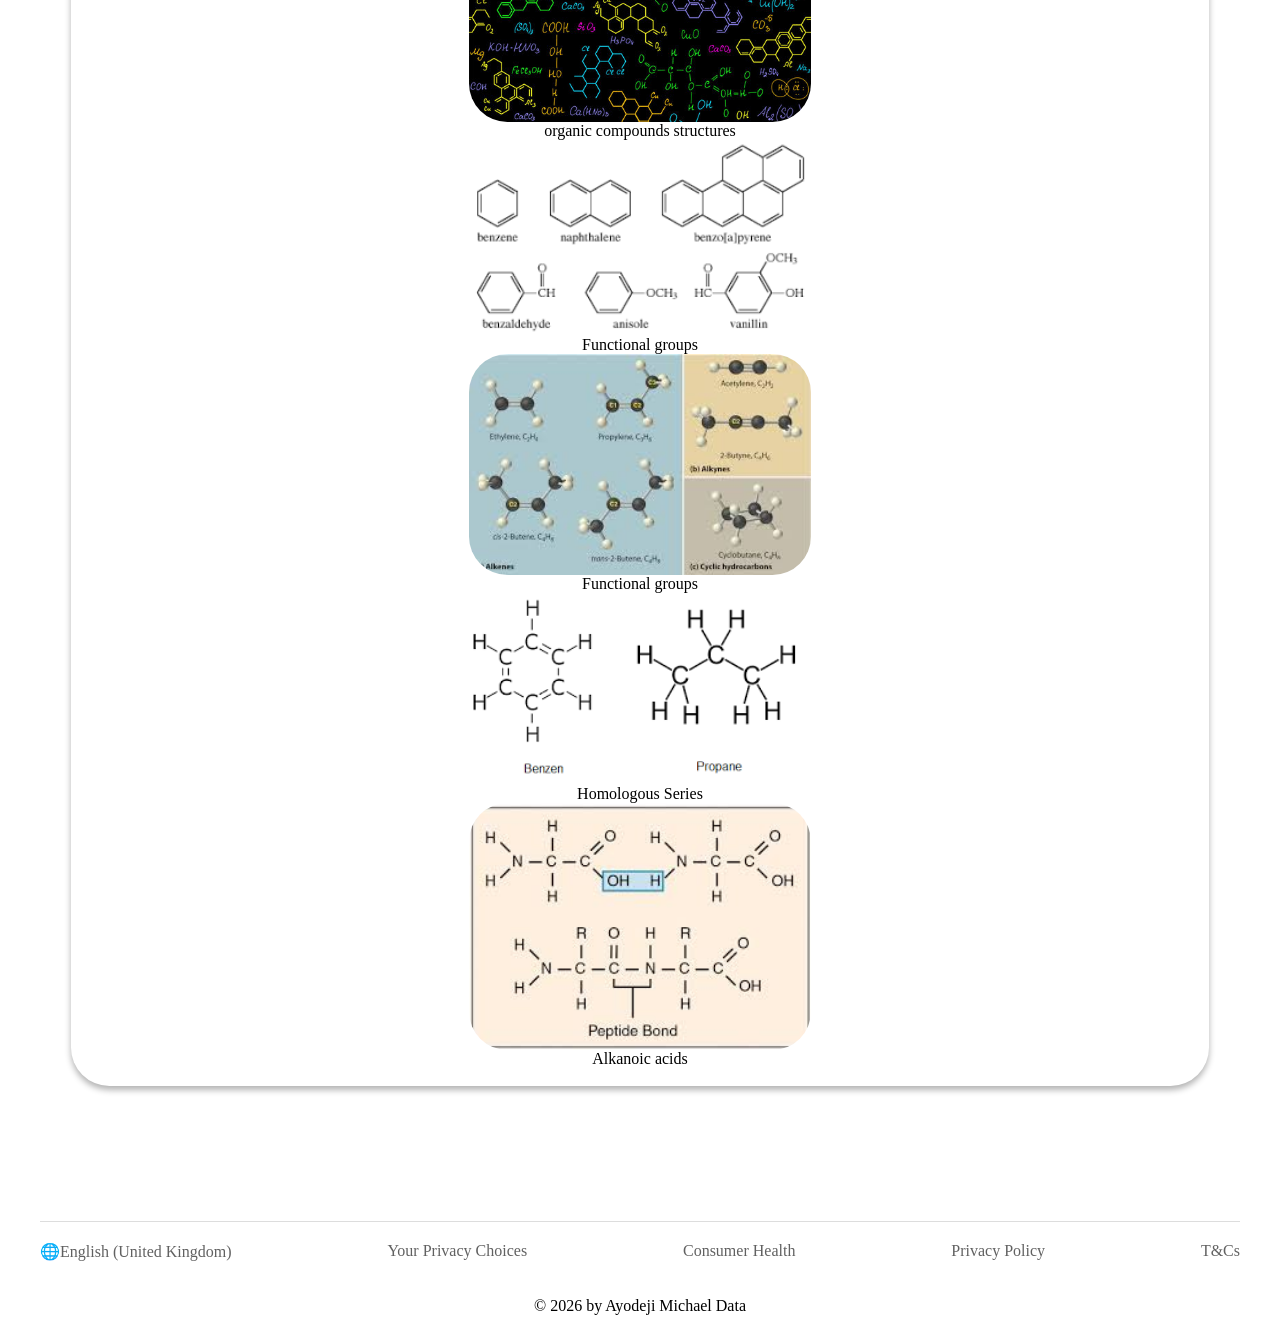
==== commit face622d: "Update index.html" ====
--- a/index.html
+++ b/index.html
@@ -4,7 +4,7 @@
     <meta charset="UTF-8">
     <meta http-equiv="X-UA-Compatible" content="IE=edge">
     <meta name="keywords" content="Organic Compounds">
-    <meta name="" content="Website for browsing about organic compounds">
+    <meta name="description" content="Website for learning Organic Chemistry">
     <meta name="author" content="Ayodeji Michael">
     <meta name="viewport" content="width=device-width, initial-scale=1.0">
     <title>Organic Compounds</title>
@@ -15,7 +15,7 @@
 </head>
 <body>
     <div id="navbar_container"></div><br>
-    <div class="content">
+    <main class="content">
         <h1>Brief Introduction To Organic Chemistry</h1>
         <p>Organic Chemistry is the study of carbon compounds.Carbon compounds are found in plants and animals. <br>
           They contain elements like; carbon(which is present in all organic compounds), hydrogen, nitrogen, sulphur, halogens and some metals.<br>
@@ -63,7 +63,7 @@
             <p>Have questions about the lessons, speak with our AI TutorBot</p>
             <a href="tutorbot.html" style="box-sizing: border-box; border-radius: 3vw;"> Chat with AI model</a>
     </center>
-    </div>
+</main>
             <div class="image_container">
                 <center><h2>Images</h2></center>
                 <img src="images/Web image 1.jpg" alt="Structure of organic compounds">organic compounds structures</img>
--- a/style.css
+++ b/style.css
@@ -35,16 +35,6 @@
     justify-content: stretch;
     background-color: white;
 }
-.navlink_toggle{
-    font-size: 32px !important;
-    color: black !important;
-    display: block;
-    background: none;
-    border: none;
-    color: white;
-    font-size: 1rem;
-    cursor: pointer;
-}
 .navlinks{
     display: flex;
     width: 100% ;
@@ -80,21 +70,16 @@
 .content{
     width: 100%;
     max-width: 100% !important;
-    background-color: black;
-    border: 2px solid black;
+    background-color: white;
+    border: 2px;
     border-radius: 3vw;
     padding: 2vw 2vw;
-    color: #fff;
+    color: black;
     box-sizing: border-box;
     box-shadow: 0 4px 6px rgba(0,0,0,0.3);
     overflow-wrap: break-word;
     min-width: 0;
     hyphens: auto;
-}
-.content h1{
-    font-size: 7.5vw;
-    line-height: 7.5vw;
-    font-weight: 500;
 }
 .links a{
     color: #fff;
@@ -108,17 +93,15 @@
     text-decoration: #ffffff00;
 }
 /** For Search Bar **/
-.search-container{
+.search_container{
     background: none;
     box-shadow: 0 4px 6px rgba(0,0,0,0.3);
 }
-.search-container input {
+.search_container input {
     border: 1px solid black;
     border-radius: 5px;
     height: 20px;
-}
-#compound-search{
-    width: 50%;
+    width: 60vw;
 }
 .login-form {
     width: clamp(40vw, 300px,300px);
@@ -155,6 +138,14 @@
     box-sizing: border-box;
     padding: 2vw;
     flex-direction: column;
+}
+#menu_overlay a {
+    color: black;
+    text-decoration: none;
+}
+#menu_overlay a:hover {
+    color: blue;
+    text-decoration: underline;
 }
 #menu_overlay.active {
     display: flex !important;
@@ -207,3 +198,22 @@
   padding-top: 20px;
   gap: 15px;
 }
+/** I mage Container for homepage **/
+.image_container {
+    border: 2px;
+    border-radius: 3vw;
+    width: clamp(0, auto, 90%);
+    display: flex;
+    flex-wrap: wrap;
+    flex-direction: Column;
+    margin: 5%;
+    align-items: center;
+    text-align: center;
+    box-shadow: 0 4px 6px rgba(0,0,0,0.3);
+}
+.image_container img {
+    border: 1px black;
+    border-radius: 3vw;
+    width: 30%;
+    height: auto;
+}
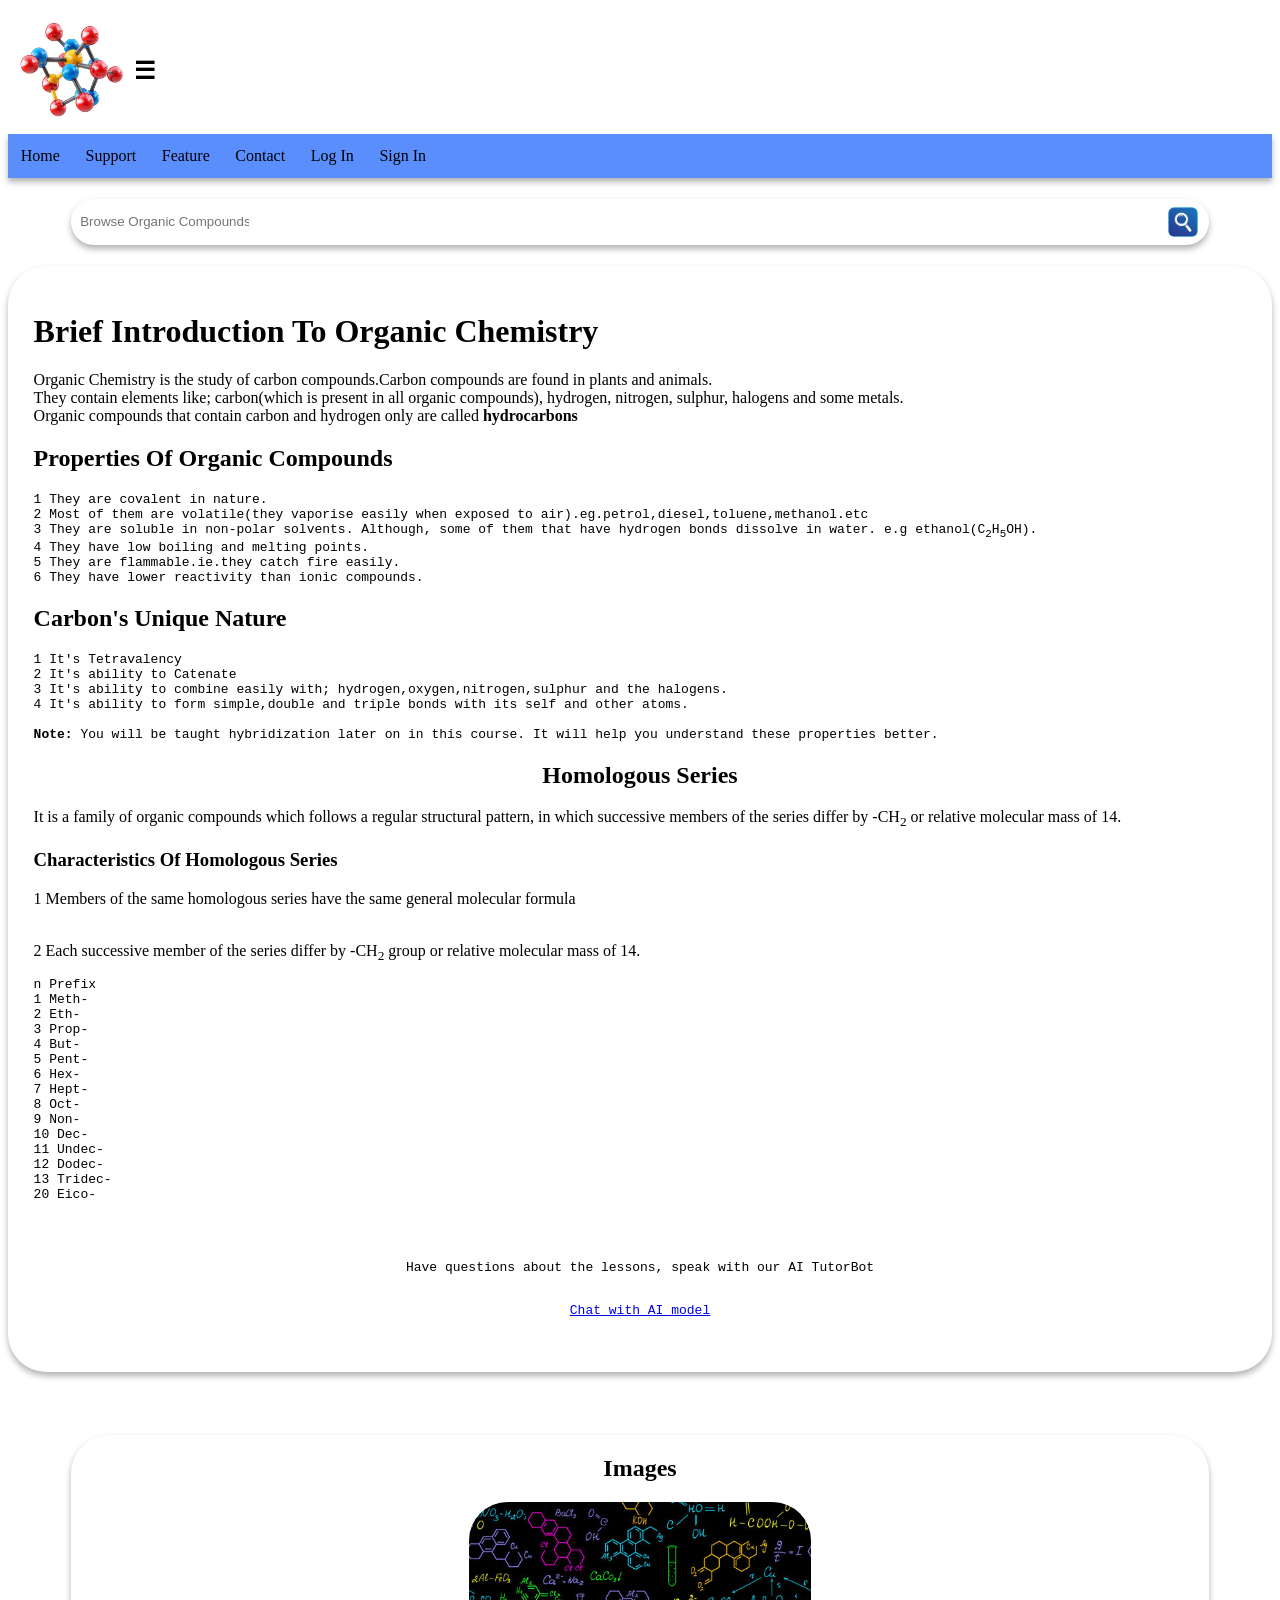
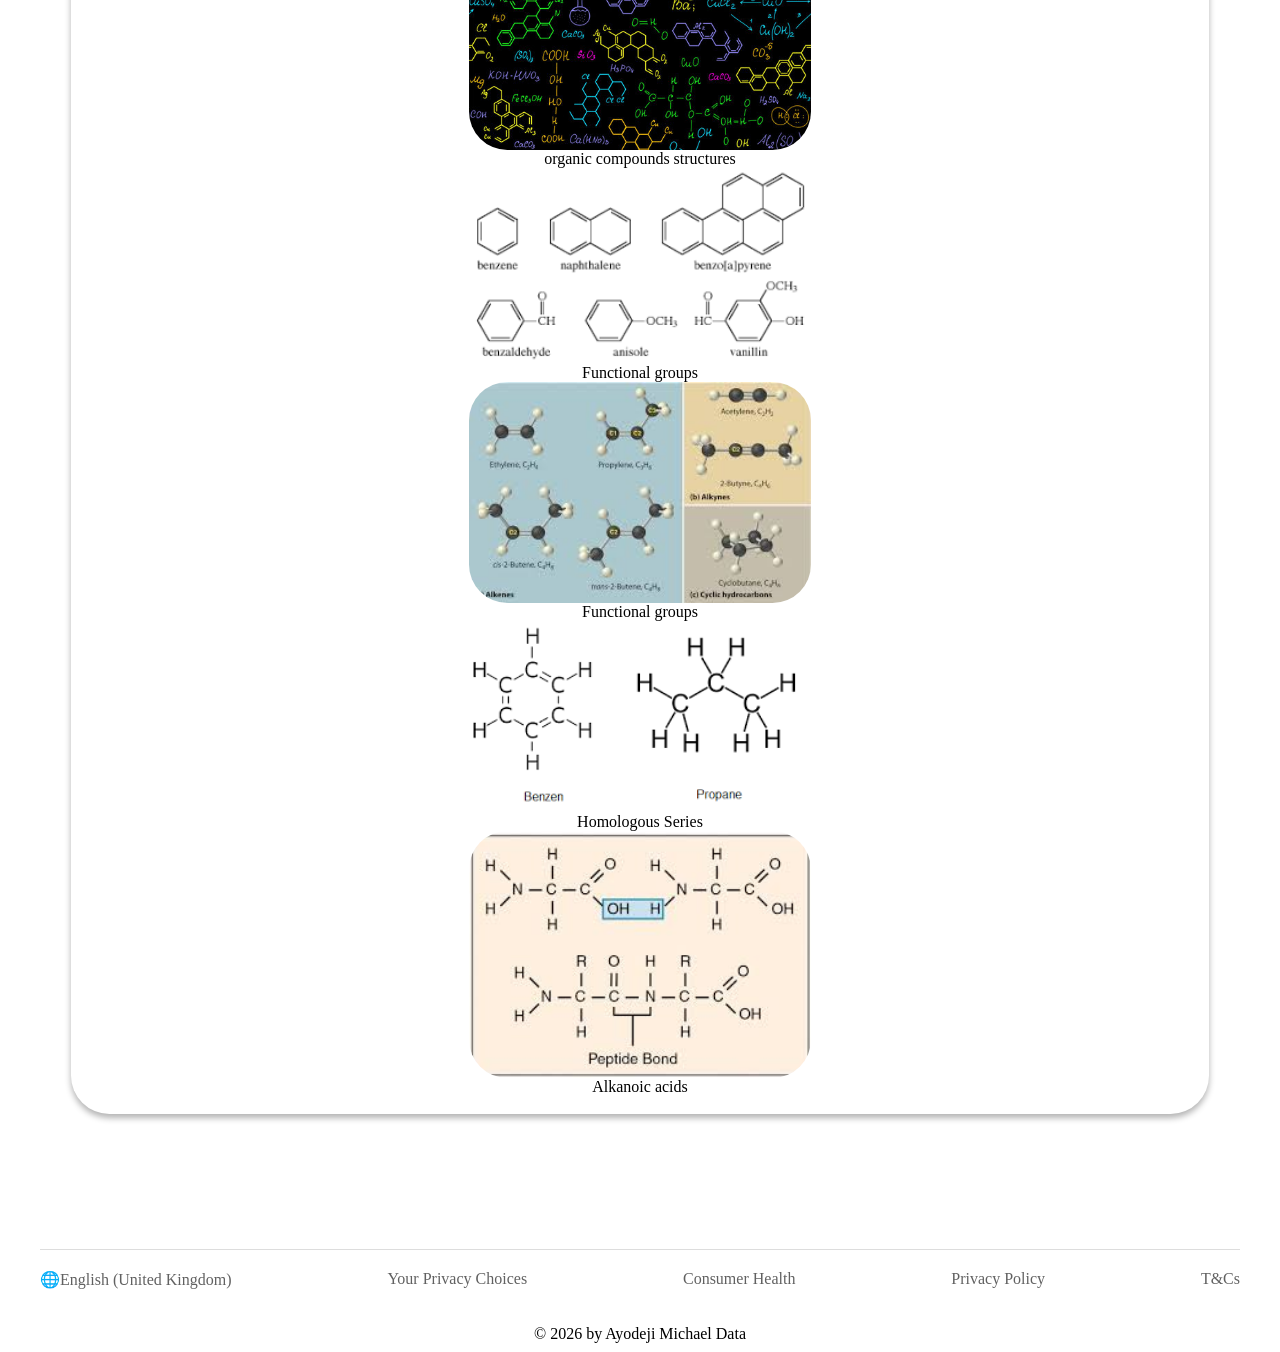
==== commit 25e1a488: "Add files via upload" ====
--- a/index.html
+++ b/index.html
@@ -80,4 +80,4 @@
         </div><br><br>
     <div id="footer_container"></div>
 </body>
-</html>
+</html>
--- a/style.css
+++ b/style.css
@@ -1,6 +1,5 @@
 style.css
 * {
-    width: clamp(100%, 100%, 100%) !important;
     font-family: sans-serif;
     height: auto;
 }
@@ -47,6 +46,11 @@
     background-color: rgb(91, 142, 253);
     box-shadow: 0 4px 6px rgba(0,0,0,0.3);
     -webkit-overflow-scrolling: touch;
+    scroll-behavior: smooth;
+    
+}
+.navlinks::-webkit-scrollbar {
+    display: none;
 }
 .navlinks a {
     float: left;
@@ -67,6 +71,7 @@
     background-color: rgb(91, 142, 253);
     color: darkblue;
 }
+/** Page contents */
 .content{
     width: 100%;
     max-width: 100% !important;
@@ -87,35 +92,102 @@
     display: inline-block;
 }
 
-.searchbutton{  border: 2px solid #fff;
-    padding: 10px 35px;
-    border-radius: 15px;
-    text-decoration: #ffffff00;
-}
 /** For Search Bar **/
 .search_container{
+    display: flex;
+    align-items: center;
+    justify-content: space-between;
     background: none;
+    box-sizing: border-box;
+    width: 90%;
+    display: flex;
+    align-items: center;
+    gap: 8px;
+    border: 1px black;
+    border-radius: 30px;
+    padding: 5px 5px;
+    margin: 3px 3px;
+    background-color: white;
     box-shadow: 0 4px 6px rgba(0,0,0,0.3);
 }
 .search_container input {
+    min-width: 0;
+    box-sizing: border-box;
+    margin: 2px 2px;
+    border: 1px black;
+    outline: none;
+    border-radius: 5px;
+    height: 26px;
+}
+#search_button {   
+    display: flex;
+    margin: 2px 2px;
+    border: 1px black;
+    border-radius: 20%;
+    background: none;
+    width: 40px;
+    height: auto;
+    cursor: pointer;
+}
+#search_button img {
+    width: 30px;
+    height: auto;
+    border: 1px black;
+    border-radius: 20%;
+}
+/** For signin.html and login.html **/
+#login-signin-body{
+    background-image: url(images/36380703-528e-4a08-96c5-280c4ebbf2aa-removebg-preview.png);
+    background-size: cover;
+    background-position: center;
+    background-repeat: no-repeat;
+}
+
+#login_form, #signin_form{
+    width: clamp(40vw, 300px,90vw);
+    background-color: white;
+    border: 2px black;
+    border-radius: 3vw;
+    padding: 2vw 2vw;
+    color: black;
+    box-sizing: border-box;
+    min-width: 0;
+    box-shadow: 0 4px 6px rgba(0,0,0,0.3);
+}
+#login_links a, #signin_links a {
+    width: 15%;
+    height: auto;
+    border: 1px solid rgb(91, 142, 253);
+    border-radius: 10px;
+}
+#login_links img, #signin_links img {
+    width: 90%;
+    height: auto;
+    border: 1px black;
+    border-radius: 10px;
+}
+#login_links {
+    display: flex;
+    flex-direction: row;
+    justify-content: space-around;
+    align-items: center;
+}
+#login_form input, #signin_form input {
+    width: 80%;
+    height: auto;
+    object-fit: cover;
     border: 1px solid black;
     border-radius: 5px;
-    height: 20px;
-    width: 60vw;
-}
-.login-form {
-    width: clamp(40vw, 300px,300px);
-    background-color: black;
-    border: 2px solid black;
-    border-radius: 3vw;
-    padding: 2vw 2vw;
-    color: #fff;
-    box-sizing: border-box;
-    overflow-wrap: break-word;
-    min-width: 0;
-    hyphens: auto;
-    box-shadow: 0 4px 6px rgba(0,0,0,0.3);
-}
+}
+#login_button, #signin_button{
+    background-color: rgb(91, 142, 253);
+    cursor: pointer;
+    width: 80%;
+    border: 1px black;
+    border-radius: 5px;
+}
+
+/** Menu Button **/
 #menu_button {
     border: none;
     font-size: 24px;
@@ -147,6 +219,9 @@
     color: blue;
     text-decoration: underline;
 }
+#menu_overlay a:active {
+    color: red;
+}
 #menu_overlay.active {
     display: flex !important;
 }
@@ -160,6 +235,10 @@
 }
 
 /** Footer Styling **/
+#footer{
+    background-color: white;
+    width: 100%;
+}
 .footer_grid {
   display: grid;
   grid-template-columns: repeat(auto-fit, minmax(20vw, 1fr));
@@ -198,14 +277,14 @@
   padding-top: 20px;
   gap: 15px;
 }
-/** I mage Container for homepage **/
+/** Image Container for homepage **/
 .image_container {
     border: 2px;
     border-radius: 3vw;
     width: clamp(0, auto, 90%);
     display: flex;
     flex-wrap: wrap;
-    flex-direction: Column;
+    flex-direction: column;
     margin: 5%;
     align-items: center;
     text-align: center;
@@ -217,3 +296,84 @@
     width: 30%;
     height: auto;
 }
+/** Horizontal Rule with text in Log-In tab, see login.html and check he div with id=login_form **/
+.divider {
+  display: flex;
+  align-items: center;
+  text-align: center;
+  width: 100%;
+  margin: 28px 0;
+}
+
+/* The left and right 1px lines */
+.divider::before,
+.divider::after {
+  content: "";
+  flex: 1;
+  border-bottom: 1px solid #444; /* Razor-thin 1px line */
+}
+
+.divider::before {
+  margin-right: 15px;
+}
+
+.divider::after {
+  margin-left: 15px;
+}
+
+/* The protected text box */
+.divider span {
+  color: #888;
+  font-size: 14px;
+  /* No background color needed, no absolute positioning, just pure text */
+}
+/** For tutorbot.html **/
+#tutorbot_chat_tab {
+    width: clamp(40vw, 80vw, 90vw);
+    border: 2px black;
+    border-radius: 20px;
+    background-color: white;
+    box-shadow: 0 4px 6px rgba(0,0,0,0.3);
+}
+#tutorbot_chat_bar {
+    box-sizing: border-box;
+    width: 90%;
+    display: flex;
+    align-items: center;
+    gap: 8px;
+    border: 1px black;
+    border-radius: 30px;
+    padding: 8px 12px;
+    background-color: white;
+    box-shadow: 0 4px 6px rgba(0,0,0,0.3);
+}
+
+#tutorbot_chat_bar textarea {
+    flex: 1;
+    resize: none;
+    outline: none;
+    line-height: 1.0;
+    max-height: 200px;
+    overflow-y: auto;
+    border: none;
+    color: black;
+    resize: none;
+    outline: none;
+    font-family: inherit;
+}
+#tutorbot_chat_bar textarea::-webkit-scrollbar {
+    display: none;
+}
+
+#tutorbot_chat_bar button {
+    font-size: 2rem;
+    background: 0;
+    border: none;
+    color: black;
+    border-radius: 50%;
+    width: 32px;
+    height: 32px;
+    cursor: pointer;
+    display: flex;
+    align-items: center;
+}
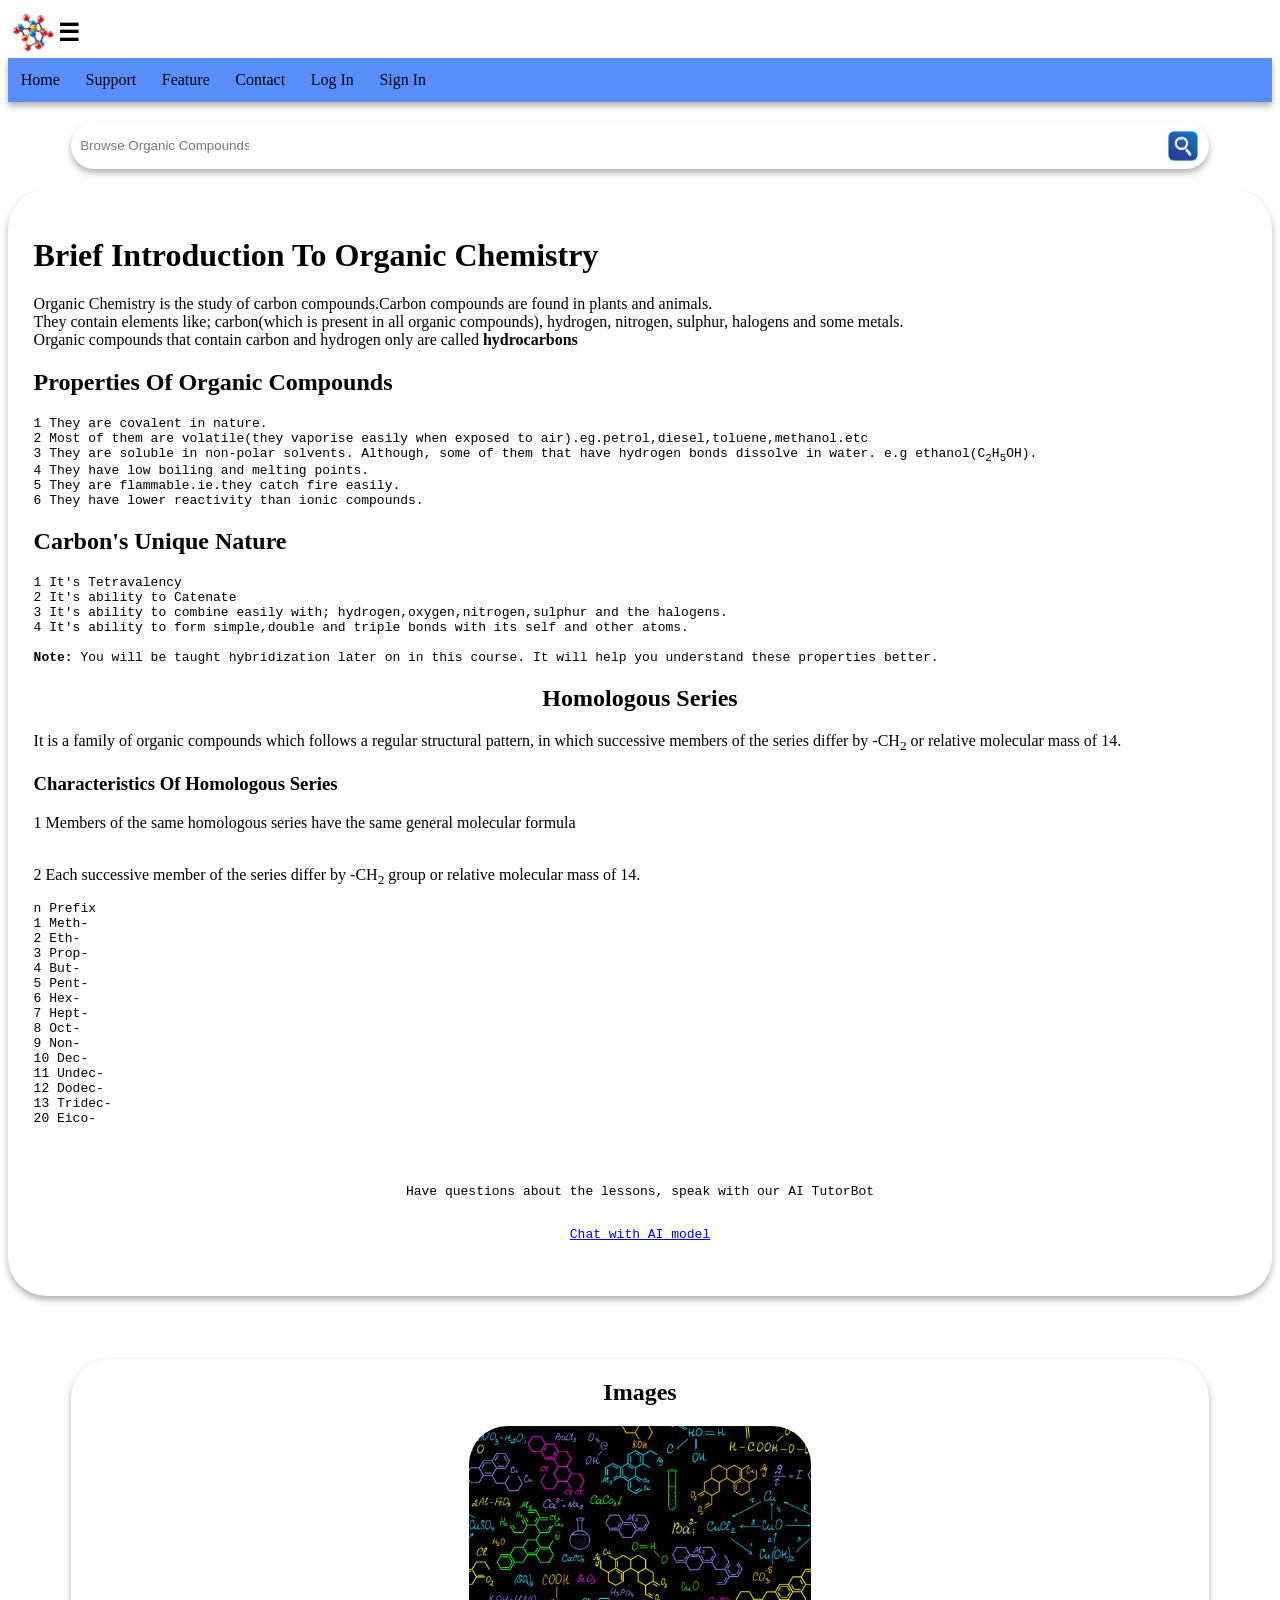
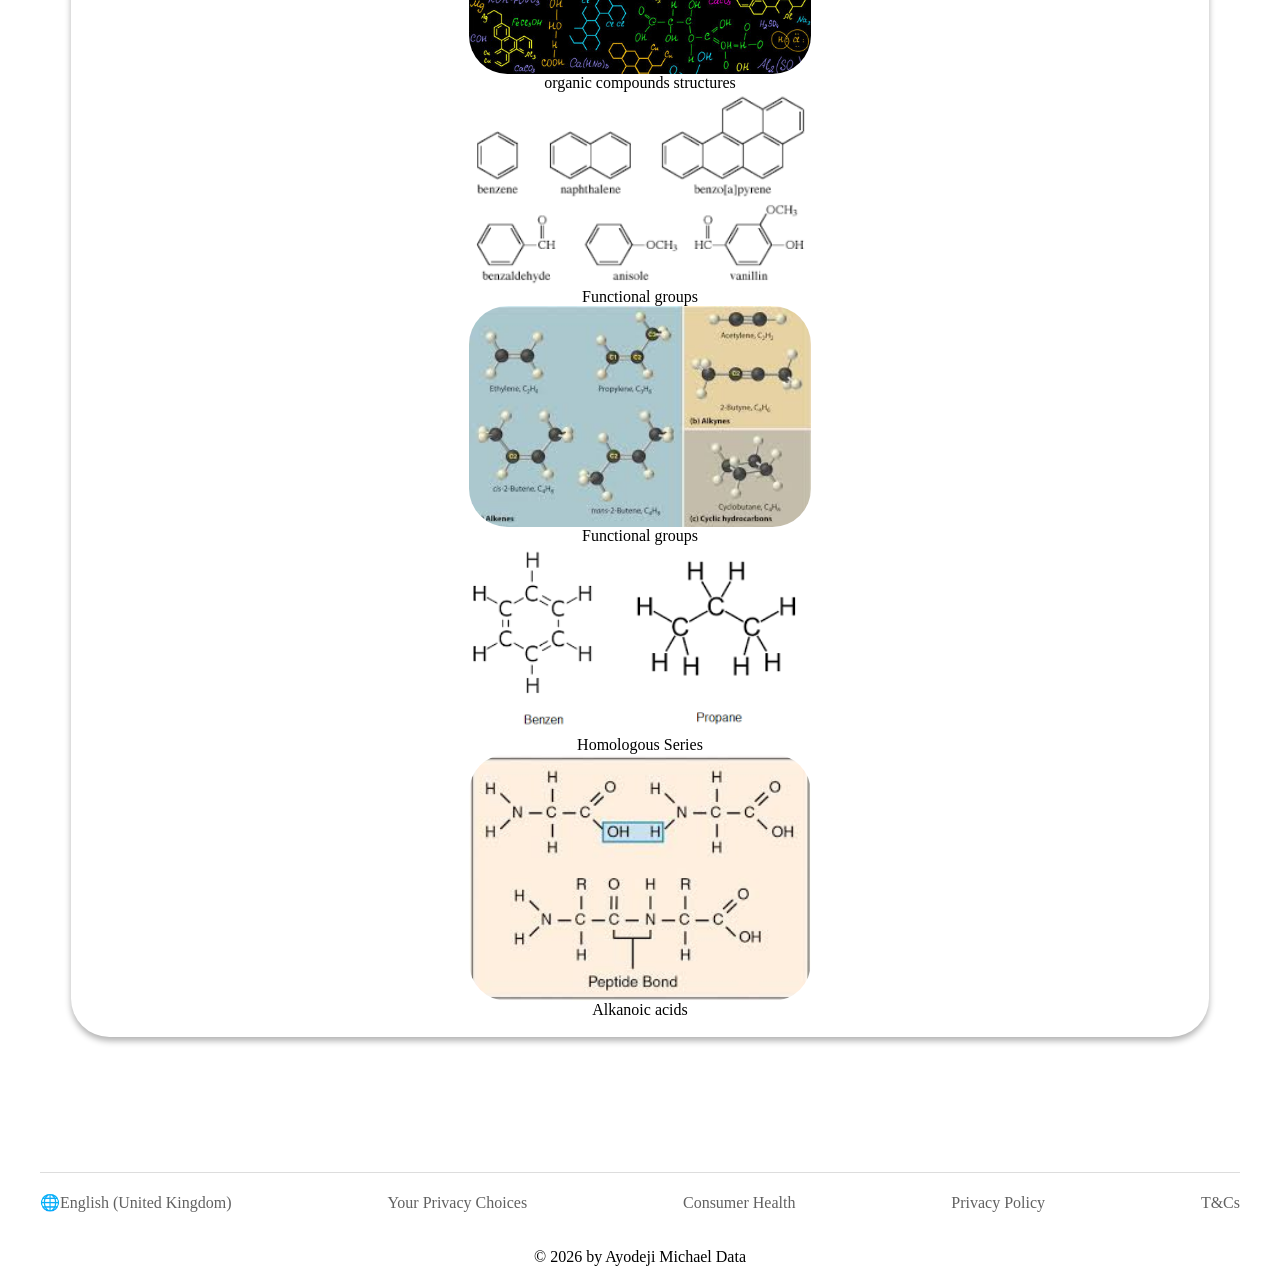
==== commit babb7dc7: "Create index.html" ====
--- a/index.html
+++ b/index.html
@@ -1,83 +1,83 @@
-<!DOCTYPE html>
-<html lang="en-GB">
-<head>
-    <meta charset="UTF-8">
-    <meta http-equiv="X-UA-Compatible" content="IE=edge">
-    <meta name="keywords" content="Organic Compounds">
-    <meta name="description" content="Website for learning Organic Chemistry">
-    <meta name="author" content="Ayodeji Michael">
-    <meta name="viewport" content="width=device-width, initial-scale=1.0">
-    <title>Organic Compounds</title>
-    <link rel="stylesheet" href="style.css">
-    <link rel="icon" type="image/png" href="images/logo.png">
-    <script src="script.js"></script>
-
-</head>
-<body>
-    <div id="navbar_container"></div><br>
-    <main class="content">
-        <h1>Brief Introduction To Organic Chemistry</h1>
-        <p>Organic Chemistry is the study of carbon compounds.Carbon compounds are found in plants and animals. <br>
-          They contain elements like; carbon(which is present in all organic compounds), hydrogen, nitrogen, sulphur, halogens and some metals.<br>
-          Organic compounds that contain carbon and hydrogen only are called <strong>hydrocarbons</strong>
-        </p>
-        <h2>Properties Of Organic Compounds</h2>
-           <pre>
-                1 They are covalent in nature.
-                2 Most of them are volatile(they vaporise easily when exposed to air).eg.petrol,diesel,toluene,methanol.etc
-                3 They are soluble in non-polar solvents. Although, some of them that have hydrogen bonds dissolve in water. e.g ethanol(C<sub>2</sub>H<sub>5</sub>OH).
-                4 They have low boiling and melting points.
-                5 They are flammable.ie.they catch fire easily.
-                6 They have lower reactivity than ionic compounds.
-           </pre>
-            <h2>Carbon's Unique Nature</h2>
-            <pre>
-                1 It's Tetravalency
-                2 It's ability to Catenate
-                3 It's ability to combine easily with; hydrogen,oxygen,nitrogen,sulphur and the halogens.
-                4 It's ability to form simple,double and triple bonds with its self and other atoms. <br>
-                <strong>Note:</strong> You will be taught hybridization later on in this course. It will help you understand these properties better.
-            </pre>
-            <center><h2>Homologous Series</h2></center>
-            <p>It is a family of organic compounds which follows a regular structural pattern, in which successive members of the series differ by -CH<sub>2</sub> or relative molecular mass of 14.</p>
-            <h3>Characteristics Of Homologous Series</h3>
-            <p>1 Members of the same homologous series have the same general molecular formula</p><br>
-               2 Each successive member of the series differ by -CH<sub>2</sub> group or relative molecular mass of 14.
-               <pre>
-                n   Prefix
-                1   Meth-
-                2   Eth-
-                3   Prop-
-                4   But-
-                5   Pent-
-                6   Hex-
-                7   Hept-
-                8   Oct-
-                9   Non-
-                10  Dec-
-                11  Undec-
-                12  Dodec-
-                13  Tridec-
-                20  Eico-<br><br>
-    <center>
-            <p>Have questions about the lessons, speak with our AI TutorBot</p>
-            <a href="tutorbot.html" style="box-sizing: border-box; border-radius: 3vw;"> Chat with AI model</a>
-    </center>
-</main>
-            <div class="image_container">
-                <center><h2>Images</h2></center>
-                <img src="images/Web image 1.jpg" alt="Structure of organic compounds">organic compounds structures</img>
-                <img src="images/Web image 2.png">Functional groups</img>
-                <img src="images/Web image 3.jfif">Functional groups</img>
-                <img src="images/Web image 4.png">Homologous Series</img>
-                <img src="images/Web image 5.jfif">Alkanoic acids<img><br>
-            </div> <br>
-        <div>
-            <div class="links">
-                <a href="https://chat.openai.com/chat" target="_self" class="btn">Learn more</a>
-                <a href="#">or contact</a>
-            </div>
-        </div><br><br>
-    <div id="footer_container"></div>
-</body>
-</html>+<!DOCTYPE html>
+<html lang="en-GB">
+<head>
+    <meta charset="UTF-8">
+    <meta http-equiv="X-UA-Compatible" content="IE=edge">
+    <meta name="keywords" content="Organic Compounds">
+    <meta name="description" content="Website for learning Organic Chemistry">
+    <meta name="author" content="Ayodeji Michael">
+    <meta name="viewport" content="width=device-width, initial-scale=1.0">
+    <title>Organic Compounds</title>
+    <link rel="stylesheet" href="style.css">
+    <link rel="icon" type="image/png" href="images/logo.png">
+    <script src="script.js"></script>
+
+</head>
+<body>
+    <div id="navbar_container"></div><br>
+    <main class="content">
+        <h1>Brief Introduction To Organic Chemistry</h1>
+        <p>Organic Chemistry is the study of carbon compounds.Carbon compounds are found in plants and animals. <br>
+          They contain elements like; carbon(which is present in all organic compounds), hydrogen, nitrogen, sulphur, halogens and some metals.<br>
+          Organic compounds that contain carbon and hydrogen only are called <strong>hydrocarbons</strong>
+        </p>
+        <h2>Properties Of Organic Compounds</h2>
+           <pre>
+                1 They are covalent in nature.
+                2 Most of them are volatile(they vaporise easily when exposed to air).eg.petrol,diesel,toluene,methanol.etc
+                3 They are soluble in non-polar solvents. Although, some of them that have hydrogen bonds dissolve in water. e.g ethanol(C<sub>2</sub>H<sub>5</sub>OH).
+                4 They have low boiling and melting points.
+                5 They are flammable.ie.they catch fire easily.
+                6 They have lower reactivity than ionic compounds.
+           </pre>
+            <h2>Carbon's Unique Nature</h2>
+            <pre>
+                1 It's Tetravalency
+                2 It's ability to Catenate
+                3 It's ability to combine easily with; hydrogen,oxygen,nitrogen,sulphur and the halogens.
+                4 It's ability to form simple,double and triple bonds with its self and other atoms. <br>
+                <strong>Note:</strong> You will be taught hybridization later on in this course. It will help you understand these properties better.
+            </pre>
+            <center><h2>Homologous Series</h2></center>
+            <p>It is a family of organic compounds which follows a regular structural pattern, in which successive members of the series differ by -CH<sub>2</sub> or relative molecular mass of 14.</p>
+            <h3>Characteristics Of Homologous Series</h3>
+            <p>1 Members of the same homologous series have the same general molecular formula</p><br>
+               2 Each successive member of the series differ by -CH<sub>2</sub> group or relative molecular mass of 14.
+               <pre>
+                n   Prefix
+                1   Meth-
+                2   Eth-
+                3   Prop-
+                4   But-
+                5   Pent-
+                6   Hex-
+                7   Hept-
+                8   Oct-
+                9   Non-
+                10  Dec-
+                11  Undec-
+                12  Dodec-
+                13  Tridec-
+                20  Eico-<br><br>
+    <center>
+            <p>Have questions about the lessons, speak with our AI TutorBot</p>
+            <a href="tutorbot.html" style="box-sizing: border-box; border-radius: 3vw;"> Chat with AI model</a>
+    </center>
+</main>
+            <div class="image_container">
+                <center><h2>Images</h2></center>
+                <img src="images/Web image 1.jpg" alt="Structure of organic compounds">organic compounds structures</img>
+                <img src="images/Web image 2.png">Functional groups</img>
+                <img src="images/Web image 3.jfif">Functional groups</img>
+                <img src="images/Web image 4.png">Homologous Series</img>
+                <img src="images/Web image 5.jfif">Alkanoic acids<img><br>
+            </div> <br>
+        <div>
+            <div class="links">
+                <a href="https://chat.openai.com/chat" target="_self" class="btn">Learn more</a>
+                <a href="#">or contact</a>
+            </div>
+        </div><br><br>
+    <div id="footer_container"></div>
+</body>
+</html>
--- a/style.css
+++ b/style.css
@@ -111,7 +111,9 @@
     box-shadow: 0 4px 6px rgba(0,0,0,0.3);
 }
 .search_container input {
+    background: none;
     min-width: 0;
+    width: clamp(0, 80%, 80%);
     box-sizing: border-box;
     margin: 2px 2px;
     border: 1px black;
@@ -155,14 +157,18 @@
     box-shadow: 0 4px 6px rgba(0,0,0,0.3);
 }
 #login_links a, #signin_links a {
+    border: 1px solid rgb(91, 142, 253);
     width: 15%;
-    height: auto;
-    border: 1px solid rgb(91, 142, 253);
+    aspect-ratio: 1;
     border-radius: 10px;
+    display: flex;
+    align-items: center;
+    justify-content: center;
 }
 #login_links img, #signin_links img {
-    width: 90%;
-    height: auto;
+    object-fit: contain;
+    width: 100%;
+    height: 100%;
     border: 1px black;
     border-radius: 10px;
 }
@@ -174,7 +180,7 @@
 }
 #login_form input, #signin_form input {
     width: 80%;
-    height: auto;
+    height: 20px;
     object-fit: cover;
     border: 1px solid black;
     border-radius: 5px;
@@ -329,7 +335,7 @@
 }
 /** For tutorbot.html **/
 #tutorbot_chat_tab {
-    width: clamp(40vw, 80vw, 90vw);
+    width: 90%;
     border: 2px black;
     border-radius: 20px;
     background-color: white;
@@ -338,24 +344,22 @@
 #tutorbot_chat_bar {
     box-sizing: border-box;
     width: 90%;
-    display: flex;
-    align-items: center;
-    gap: 8px;
+    display: grid;
+    grid-template-columns: auto 1fr auto auto;
+    gap: 4px;
     border: 1px black;
     border-radius: 30px;
-    padding: 8px 12px;
-    background-color: white;
-    box-shadow: 0 4px 6px rgba(0,0,0,0.3);
-}
-
+    padding: 8px 2px;
+    background-color: white;
+    box-shadow: 0 4px 6px rgba(0,0,0,0.3);
+}
 #tutorbot_chat_bar textarea {
-    flex: 1;
+    width: 100%;
     resize: none;
     outline: none;
     line-height: 1.0;
-    max-height: 200px;
     overflow-y: auto;
-    border: none;
+    border: 1px black;
     color: black;
     resize: none;
     outline: none;
@@ -371,9 +375,7 @@
     border: none;
     color: black;
     border-radius: 50%;
-    width: 32px;
-    height: 32px;
-    cursor: pointer;
-    display: flex;
-    align-items: center;
-}+    cursor: pointer;
+    width: auto;
+    min-width: 0;
+}
